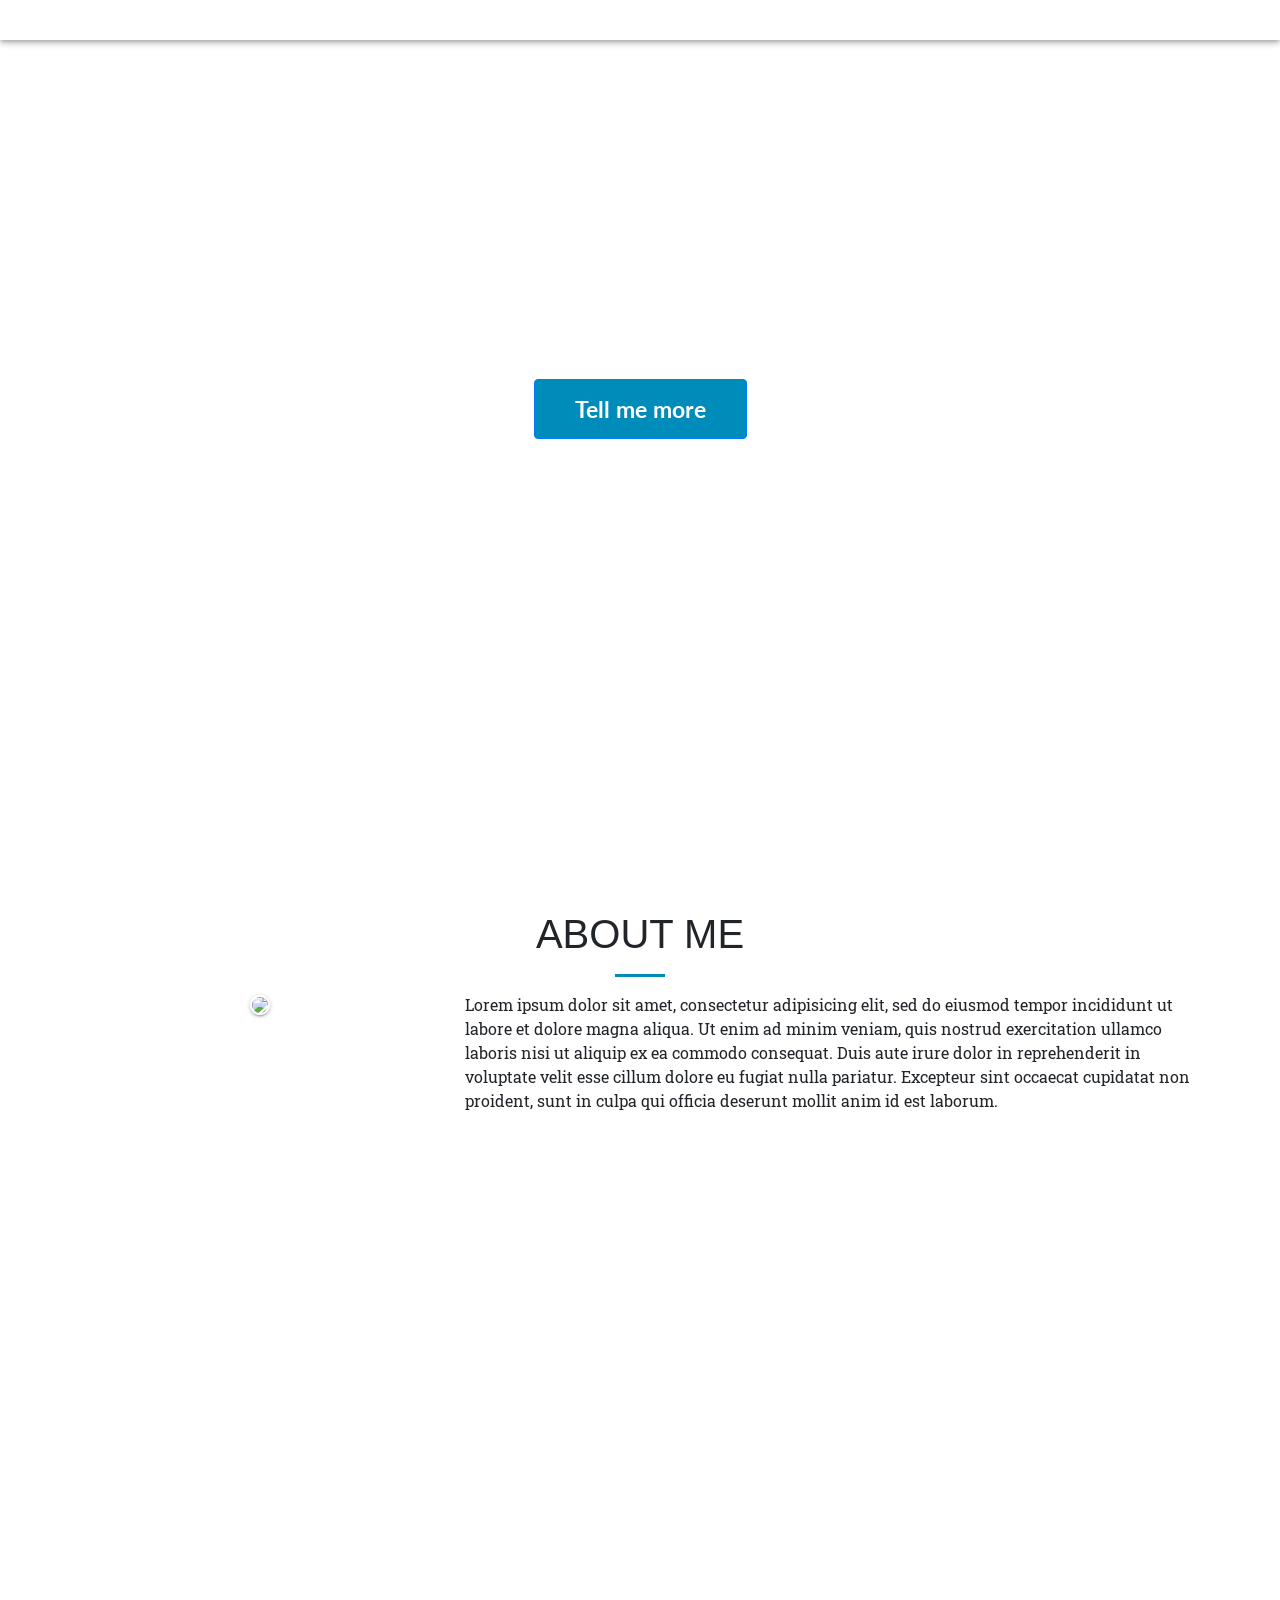
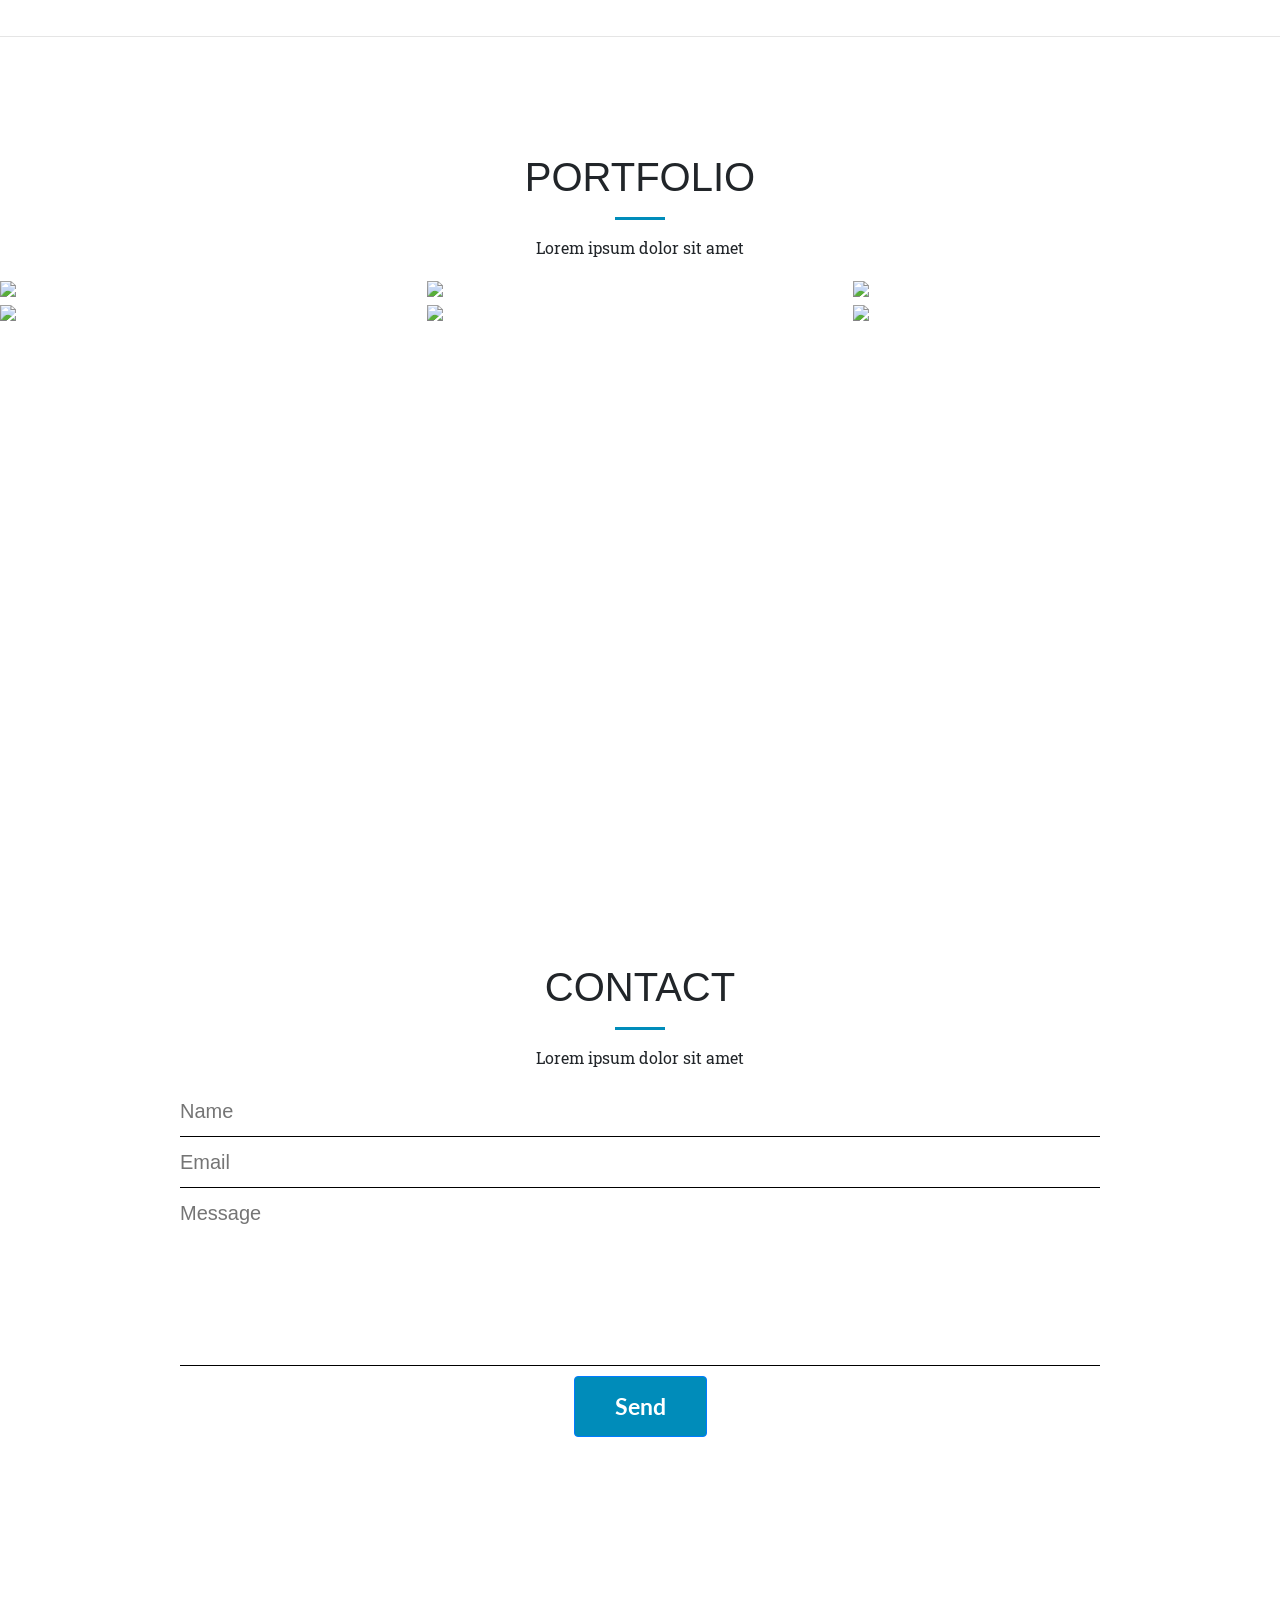
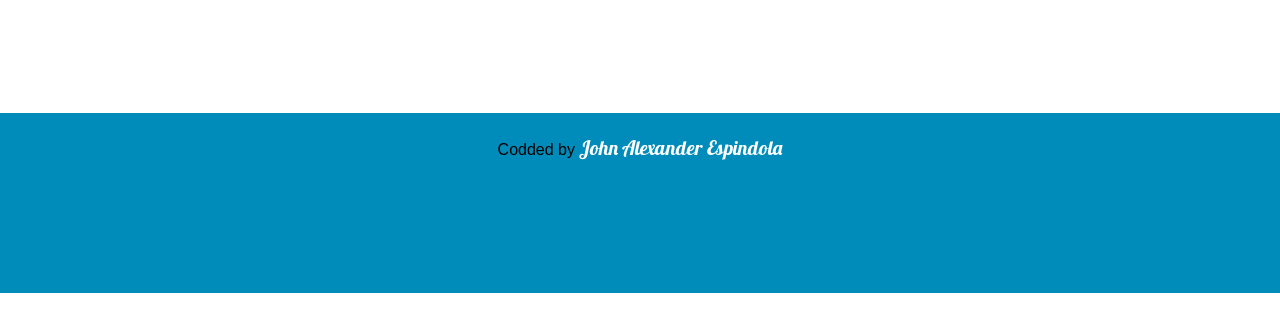
==== index.html @ fc429bea "second commit" ====
<!DOCTYPE html>
<html>
<head>
	<title>John Alexander Espindola</title>
	<link rel="stylesheet" href="https://maxcdn.bootstrapcdn.com/bootstrap/4.0.0/css/bootstrap.min.css" integrity="sha384-Gn5384xqQ1aoWXA+058RXPxPg6fy4IWvTNh0E263XmFcJlSAwiGgFAW/dAiS6JXm" crossorigin="anonymous">
	<link rel="stylesheet" type="text/css" href="custom.css">
	<link href="https://fonts.googleapis.com/css?family=Lato|Oswald|Roboto+Slab" rel="stylesheet">
	<link href="https://fonts.googleapis.com/css?family=Lato|Lobster|Oswald|Roboto+Slab" rel="stylesheet">



</head>
<body >
	<style>
		
	</style>
	<header class="sticky-top shrinky md-whiteframe-4dp" id="menu">
		<nav>
		  	<ul class="nav justify-content-end">
				<li class="nav-item">
					<a class="nav-link active" href="#">Home</a>
				</li>
				<li class="nav-item">
					<a class="nav-link" href="#">About</a>
				</li>
				<li class="nav-item">
					<a class="nav-link" href="#">Portfolio</a>
				</li>
				<li class="nav-item">
					<a class="nav-link" href="#">Contact</a>
				</li>
			</ul>
		</nav>
	</header>
	
	<section class="first_section parallax">
		<div class="container my-auto ">
			<div class="row text-center ">
				<div class="col-lg-11  mx-auto textFirstSection">
					<h1 class="h1-large headName">JOHN ALEXANDER ESPINDOLA</h1>	
					<div class="introHeading"><i>Welcome to my Site!</i></div>
				</div>

				<div class="col-lg-10 mx-auto my-auto"><a href="" class="btn btn-primary">Tell me more</a></div>
			</div>
		</div>
	</section>
	
	<section class="sections">
		<div class="container">
			<div class="row text-center">
				<div class="col-lg-12">
					<h2 class="sectionHeading">About Me</h2>
					<hr class="hrBlue">
				</div>
				<div class="col-lg-4">
					<div class="imageBioDiv mx-auto">
						<img class="img-bio md-whiteframe-2dp" src="https://lh3.googleusercontent.com/FZ4hIXgSlTxow8xuMnU92IpSumh9ge96FwLMwRxs8LBttyG3IEzqE-Pl10GMDyNeEw5Jq7ZXSBP1nQ=w1366-h662">
					</div>
				</div>
				<div class="col-lg-8 text-left my-auto">
					<p>Lorem ipsum dolor sit amet, consectetur adipisicing elit, sed do eiusmod
					tempor incididunt ut labore et dolore magna aliqua. Ut enim ad minim veniam,
					quis nostrud exercitation ullamco laboris nisi ut aliquip ex ea commodo
					consequat. Duis aute irure dolor in reprehenderit in voluptate velit esse
					cillum dolore eu fugiat nulla pariatur. Excepteur sint occaecat cupidatat non
					proident, sunt in culpa qui officia deserunt mollit anim id est laborum.</p>
					<ul class="socialIcons nopadding">
						<li class="displayInlineItem">
							<a href="">
								<span class="fa-stack fa-2x">
				                  <i class="fa fa-circle fa-stack-2x"></i>
				                  <i class="fa fa-linkedin fa-stack-1x fa-inverse"></i>
				                </span>
							</a>
						</li>
						<li class="displayInlineItem">
							<a href="">
								<span class="fa-stack fa-2x">
				                  <i class="fa fa-circle fa-stack-2x"></i>
				                  <i class="fa fa-facebook fa-stack-1x fa-inverse"></i>
				                </span>
							</a>
						</li>
						<li class="displayInlineItem">
							<a href="">
								<span class="fa-stack fa-2x">
				                  <i class="fa fa-circle fa-stack-2x"></i>
				                  <i class="fa fa-twitter fa-stack-1x fa-inverse"></i>
				                </span>
							</a>
						</li>
						<li class="displayInlineItem">
							<a href="">
								<span class="fa-stack fa-2x">
				                  <i class="fa fa-circle fa-stack-2x"></i>
				                  <i class="fa fa-github fa-stack-1x fa-inverse"></i>
				                </span>
							</a>
						</li>
					</ul>
				</div>
			</div>
		</div>	
	</section>
	<hr>

	<section class="sections">
		<div class="container-fluid">
			<div class="row text-center">
				<div class="col-lg-12">
					<h2 class="sectionHeading">Portfolio</h2>
					<hr class="hrBlue">
					<p>Lorem ipsum dolor sit amet</p>
				</div>
			</div>
			<div class="row">
				<div class="col-lg-4  nopadding">
					<a href="#" class="img-portfolio"><img class="img-fluid" src="http://www.dropsolucionesgraficas.com.ar/img/portfolio/fullsize/diseno_web_portfolio.png">
						<div class="overlay">
			                <div class="project">
								<div class="text-center  text-faded">
									<h2>Project 1</h2>
								</div>
								<div class="text-center project-name">
									<h2>Bio Simón Bolivar</h2>
								</div>
		                	</div>
		              	</div>
	          		</a>
					
				</div>
				<div class="col-lg-4  nopadding">
					<a href="#" class="img-portfolio"><img class="img-fluid" src="http://www.dropsolucionesgraficas.com.ar/img/portfolio/fullsize/community_manager_portfolio.png">
						<div class="overlay">
			                <div class="project">
								<div class="text-center  text-faded">
									<h2>Project 1</h2>
								</div>
								<div class="text-center project-name">
									<h2>Bio Simón Bolivar</h2>
								</div>
		                	</div>
		              	</div>
	              	</a>
				</div>
				<div class="col-lg-4  nopadding">
					<a href="#" class="img-portfolio"><img class="img-fluid" src="https://d1dh93s7n44ml6.cloudfront.net/blog/wp-content/uploads/2016/03/13032538/Build-a-Writing-Portfolio-650x350.jpg">
						<div class="overlay">
			                <div class="project">
								<div class="text-center  text-faded">
									<h2>Project 1</h2>
								</div>
								<div class="text-center project-name">
									<h2>Bio Simón Bolivar</h2>
								</div>
		                	</div>
		              	</div>
	              	</a>
				</div>
			
				<div class="col-lg-4  nopadding">
					<a href="#" class="img-portfolio"><img class="img-fluid" src="http://moonglare.net/upload/portfolio/16.png">
						<div class="overlay">
			                <div class="project">
								<div class="text-center  text-faded">
									<h2>Project 1</h2>
								</div>
								<div class="text-center project-name">
									<h2>Bio Simón Bolivar</h2>
								</div>
		                	</div>
		              	</div>
	              	</a>
				</div>
				<div class="col-lg-4  nopadding">
					<a href="#" class="img-portfolio"><img class="img-fluid" src="http://thingsidesign.com/img/portfolio/localife2.jpg">
						<div class="overlay">
			                <div class="project">
								<div class="text-center  text-faded">
									<h2>Project 1</h2>
								</div>
								<div class="text-center project-name">
									<h2>Bio Simón Bolivar</h2>
								</div>
		                	</div>
		              	</div>
	              	</a>
				</div>
				<div class="col-lg-4  nopadding">
					<a href="#" class="img-portfolio"><img class="img-fluid" src="http://lexingtoncalligraphy.com/web-development/img/portfolio/LexingtonCalligraphyPortfolio.jpg">
						<div class="overlay">
			                <div class="project">
								<div class="text-center  text-faded">
									<h2>Project 1</h2>
								</div>
								<div class="text-center project-name">
									<h2>Bio Simón Bolivar</h2>
								</div>
		                	</div>
		              	</div>
	              	</a>
				</div>
		</div>
	</section>

	<section class="sections">
		<div class="container">
			<div class="row text-center">
				<div class="col-lg-12">
					<h2 class="sectionHeading">Contact</h2>
					<hr class="hrBlue">
					<p>Lorem ipsum dolor sit amet</p>
				</div>
				<div class="col-lg-10 mx-auto my-auto">
					<form>
						<div class="formInput"><input class="inputField" type="text" name="name" placeholder="Name"></div>
						<div class="formInput"><input class="inputField" type="email" name="email" placeholder="Email"></div>
						<div class="formInput"><textarea class="inputField" placeholder="Message" rows="5"></textarea></div>
						<div class=""><button class="btn btn-primary">Send</button></div>
					</form>
				</div>
			</div>
		</div>
	</section>

	<footer>
		<div class="container">
			<div class="row text-center my-auto">
				<div class="col-lg-12 "><div class="my-auto">Codded by <span class="brand">John Alexander Espindola</span></div></div>
			</div>
		</div>
	</footer>


	<script type="text/javascript">
		var scrollval = document.documentElement.scrollTop;
		var topmenu = document.getElementById("menu");

		window.onload= myFunction;
		window.onscroll = function() {myFunction()};
		function myFunction() {
			
			if (window.pageYOffset > 60) {
				topmenu.classList.add("shrinky")
			} else {
				topmenu.classList.remove("shrinky");
			}
		}
	</script>

</body>
</html>
---- custom.css ----
body{
	margin-top: -40px;	
}
p{
	font-family: 'Roboto Slab', serif;
}
/*font-family: 'Oswald', sans-serif;
font-family: 'Roboto Slab', serif;
font-family: 'Lato', sans-serif;
font-family: 'Lobster', cursive;*/

h1 h2 h3 h4{
	font-family: 'Lato', sans-serif !important;
}

.formInput{
	border-bottom: 1px #000000 solid;
}

.inputField{
	font-size: 20px;
    position: relative;
    z-index: 1;
    padding: 10px 0px;
    resize: none;
    border: none;
    border-radius: 0;
    background: 0 0;
    box-shadow: none!important;
    width: 100%

}

.socialIcons{
	list-style:none;
}
.displayInlineItem{
	display: inline-block;
}
.socialIcons a{
	color: #495057;
}
.socialIcons a:hover{
	color: #008cba;
}

.hrBlue{
	max-width: 50px;
    border-width: 3px;
    border-color: #008cba;
}

.h1-large{
	font-size: 4rem;
}

.nav-link {
	font-family: 'Lato', sans-serif;
	color:#ffffff;
	text-transform: uppercase;
}

.shrinky{
	background: #000000;
}

.btn-primary{
	font-family: 'Lato', sans-serif;
	background: #008cba;
	padding: 12px 40px;
	font-weight: 700;
	font-size: 23px;
	margin-top: 10px;
}

/*-------------------------HOME-------------------------*/

.first_section{
	background-image: url("https://d2zoaspr4i0ok9.cloudfront.net/uploads/media/93/wide-computer-3.png?v=63647113384");
	color:#ffffff;
}

.textFirstSection{
	padding-top:200px;
	padding-bottom: 20px;
}

.introHeading{
	font-family: 'Roboto Slab', serif;
	font-size: 40px;
}

.headName{
    border: 1px #ffffff solid;
    padding: 1px 1px;
}

#number{
	color:#d800ff;
	font-weight: bold;
	font-size: 20px;
}

.parallax {
    /* The image used */

    /* Full height */
    height: 90vh; 

    /* Create the parallax scrolling effect */
    background-attachment: fixed;
    background-position: center;
    background-repeat: no-repeat;
    background-size: cover;
    display: block;
}
/*----------------about---------------------*/
.sections{
	padding-top: 100px;
	min-height: 90vh;
}

.sectionHeading{
	font-size: 40px;
    text-transform: uppercase
}

.imageBioDiv{
    position: relative;
    display: block;
    max-width: 250px;
}
.img-bio{
	position: relative;
    top: 50%;
    width: 100%;
    margin: auto auto 2px;
    border-radius: 50%;
    border: 2px solid #ffffff;
}

/*--------------PORFOLIO----------------*/

.img-portfolio{
    position: relative;
    display: block;
    max-width: 650px;
    margin: 0 auto;
}

.nopadding {
   padding: 0 !important;
   margin: 0 !important;
}

.overlay {
  position: absolute;
  top: 0;
  bottom: 0;
  left: 0;
  right: 0;
  height: 100%;
  width: 100%;
  opacity: 0;
  transition: .2s ease;
  background: rgba(0,140,186,.7);
}

.project{
	position: absolute;
    top: 50%;
    width: 100%;
    transform: translateY(-50%);
    color: #ffffff;
	font-weight: 600;
}

.overlay:hover  {
  opacity: 1;
}

.mx-auto{
	margin-left: auto!important;
	margin-right: auto!important;
}

.my-auto{
	margin-top: auto!important;
	margin-bottom: auto!important;
}

footer{
	min-height: 20vh;
	background: #008cba;
	color: #000000;
	padding-top: 20px;
	margin-top: 40px;
}

.brand{
	font-size: 20px;
	color: #ffffff;
	font-family: 'Lobster', cursive;

}

.md-whiteframe-1dp {
    box-shadow:  0px 1px 3px 0px rgba(0, 0, 0, 0.2),
    0px 1px 1px 0px rgba(0, 0, 0, 0.14),
    0px 2px 1px -1px rgba(0, 0, 0, 0.12); }
.md-whiteframe-2dp {
    box-shadow:  0px 1px 5px 0px rgba(0, 0, 0, 0.2),
    0px 2px 2px 0px rgba(0, 0, 0, 0.14),
    0px 3px 1px -2px rgba(0, 0, 0, 0.12); }
.md-whiteframe-3dp {
    box-shadow:0px 1px 8px 0px rgba(0, 0, 0, 0.2),
    0px 3px 4px 0px rgba(0, 0, 0, 0.14),
    0px 3px 3px -2px rgba(0, 0, 0, 0.12); }
.md-whiteframe-4dp {
    box-shadow: 0px 2px 4px -1px rgba(0, 0, 0, 0.2),
    0px 4px 5px 0px rgba(0, 0, 0, 0.14),
    0px 1px 10px 0px rgba(0, 0, 0, 0.12); }
.md-whiteframe-5dp {
    box-shadow: 0px 3px 5px -1px rgba(0, 0, 0, 0.2),
    0px 5px 8px 0px rgba(0, 0, 0, 0.14),
    0px 1px 14px 0px rgba(0, 0, 0, 0.12); }
.md-whiteframe-6dp {
    box-shadow: 0px 3px 5px -1px rgba(0, 0, 0, 0.2),
    0px 6px 10px 0px rgba(0, 0, 0, 0.14),
    0px 1px 18px 0px rgba(0, 0, 0, 0.12); }
.md-whiteframe-7dp {
    box-shadow: 0px 4px 5px -2px rgba(0, 0, 0, 0.2),
    0px 7px 10px 1px rgba(0, 0, 0, 0.14),
    0px 2px 16px 1px rgba(0, 0, 0, 0.12); }
.md-whiteframe-8dp {
    box-shadow: 0px 5px 5px -3px rgba(0, 0, 0, 0.2),
    0px 8px 10px 1px rgba(0, 0, 0, 0.14),
    0px 3px 14px 2px rgba(0, 0, 0, 0.12); }
.md-whiteframe-9dp {
    box-shadow: 0px 5px 6px -3px rgba(0, 0, 0, 0.2),
    0px 9px 12px 1px rgba(0, 0, 0, 0.14),
    0px 3px 16px 2px rgba(0, 0, 0, 0.12); }
.md-whiteframe-10dp {
    box-shadow: 0px 6px 6px -3px rgba(0, 0, 0, 0.2),
    0px 10px 14px 1px rgba(0, 0, 0, 0.14),
    0px 4px 18px 3px rgba(0, 0, 0, 0.12); }
.md-whiteframe-11dp {
    box-shadow: 0px 6px 7px -4px rgba(0, 0, 0, 0.2),
    0px 11px 15px 1px rgba(0, 0, 0, 0.14),
    0px 4px 20px 3px rgba(0, 0, 0, 0.12); }
.md-whiteframe-12dp {
    box-shadow: 0px 7px 8px -4px rgba(0, 0, 0, 0.2),
    0px 12px 17px 2px rgba(0, 0, 0, 0.14),
    0px 5px 22px 4px rgba(0, 0, 0, 0.12); }
.md-whiteframe-13dp {
    box-shadow: 0px 7px 8px -4px rgba(0, 0, 0, 0.2),
    0px 13px 19px 2px rgba(0, 0, 0, 0.14),
    0px 5px 24px 4px rgba(0, 0, 0, 0.12); }
.md-whiteframe-14dp {
    box-shadow: 0px 7px 9px -4px rgba(0, 0, 0, 0.2),
    0px 14px 21px 2px rgba(0, 0, 0, 0.14),
    0px 5px 26px 4px rgba(0, 0, 0, 0.12); }
.md-whiteframe-15dp {
    box-shadow: 0px 8px 9px -5px rgba(0, 0, 0, 0.2),
    0px 15px 22px 2px rgba(0, 0, 0, 0.14),
    0px 6px 28px 5px rgba(0, 0, 0, 0.12); }
.md-whiteframe-16dp {
    box-shadow: 0px 8px 10px -5px rgba(0, 0, 0, 0.2),
    0px 16px 24px 2px rgba(0, 0, 0, 0.14),
    0px 6px 30px 5px rgba(0, 0, 0, 0.12); }
.md-whiteframe-17dp {
    box-shadow: 0px 8px 11px -5px rgba(0, 0, 0, 0.2),
    0px 17px 26px 2px rgba(0, 0, 0, 0.14),
    0px 6px 32px 5px rgba(0, 0, 0, 0.12); }
.md-whiteframe-18dp {
    box-shadow: 0px 9px 11px -5px rgba(0, 0, 0, 0.2),
    0px 18px 28px 2px rgba(0, 0, 0, 0.14),
    0px 7px 34px 6px rgba(0, 0, 0, 0.12); }
.md-whiteframe-19dp {
    box-shadow: 0px 9px 12px -6px rgba(0, 0, 0, 0.2),
    0px 19px 29px 2px rgba(0, 0, 0, 0.14),
    0px 7px 36px 6px rgba(0, 0, 0, 0.12); }
.md-whiteframe-20dp {
    box-shadow: 0px 10px 13px -6px rgba(0, 0, 0, 0.2),
    0px 20px 31px 3px rgba(0, 0, 0, 0.14),
    0px 8px 38px 7px rgba(0, 0, 0, 0.12); }
.md-whiteframe-21dp {
    box-shadow: 0px 10px 13px -6px rgba(0, 0, 0, 0.2),
    0px 21px 33px 3px rgba(0, 0, 0, 0.14),
    0px 8px 40px 7px rgba(0, 0, 0, 0.12); }
.md-whiteframe-22dp {
    box-shadow: 0px 10px 14px -6px rgba(0, 0, 0, 0.2),
    0px 22px 35px 3px rgba(0, 0, 0, 0.14),
    0px 8px 42px 7px rgba(0, 0, 0, 0.12); }
.md-whiteframe-23dp {
    box-shadow: 0px 11px 14px -7px rgba(0, 0, 0, 0.2),
    0px 23px 36px 3px rgba(0, 0, 0, 0.14),
    0px 9px 44px 8px rgba(0, 0, 0, 0.12); }
.md-whiteframe-24dp {
    box-shadow: 0px 11px 15px -7px rgba(0, 0, 0, 0.2),
    0px 24px 38px 3px rgba(0, 0, 0, 0.14),
    0px 9px 46px 8px rgba(0, 0, 0, 0.12); }
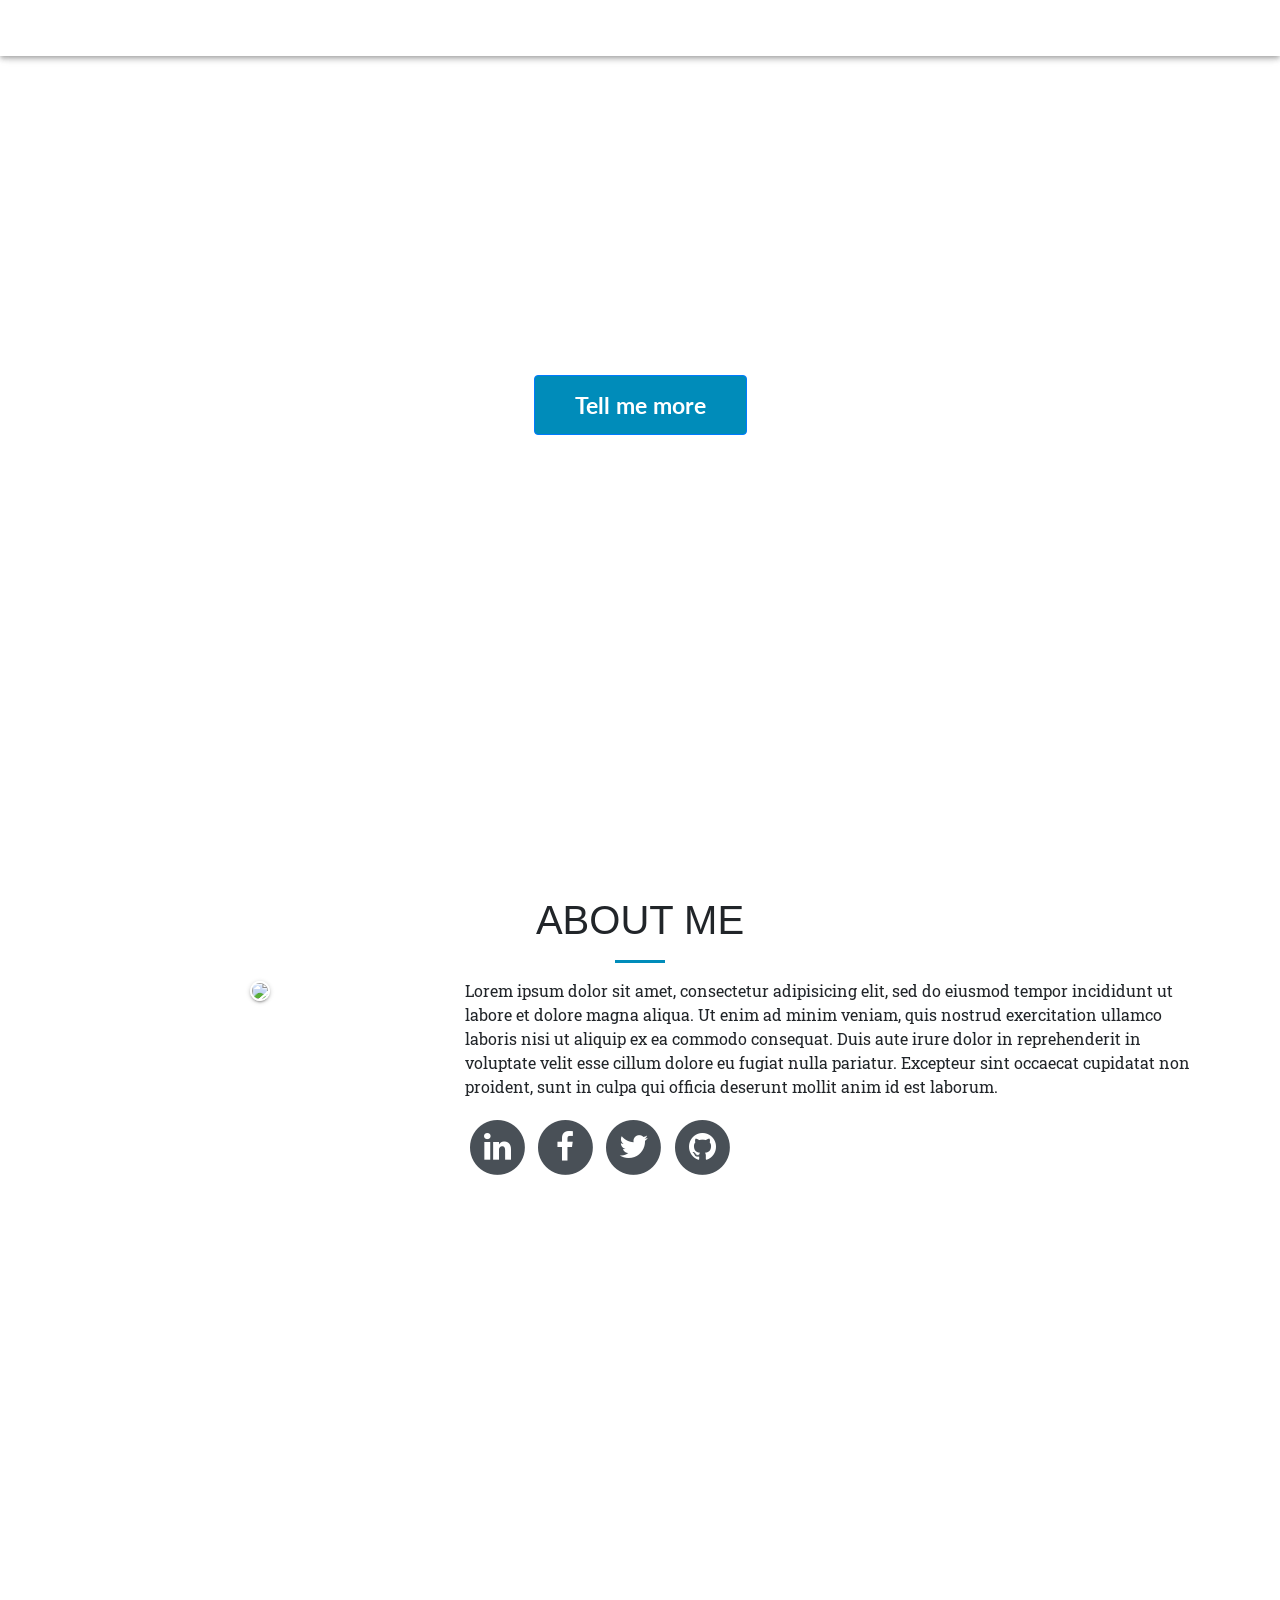
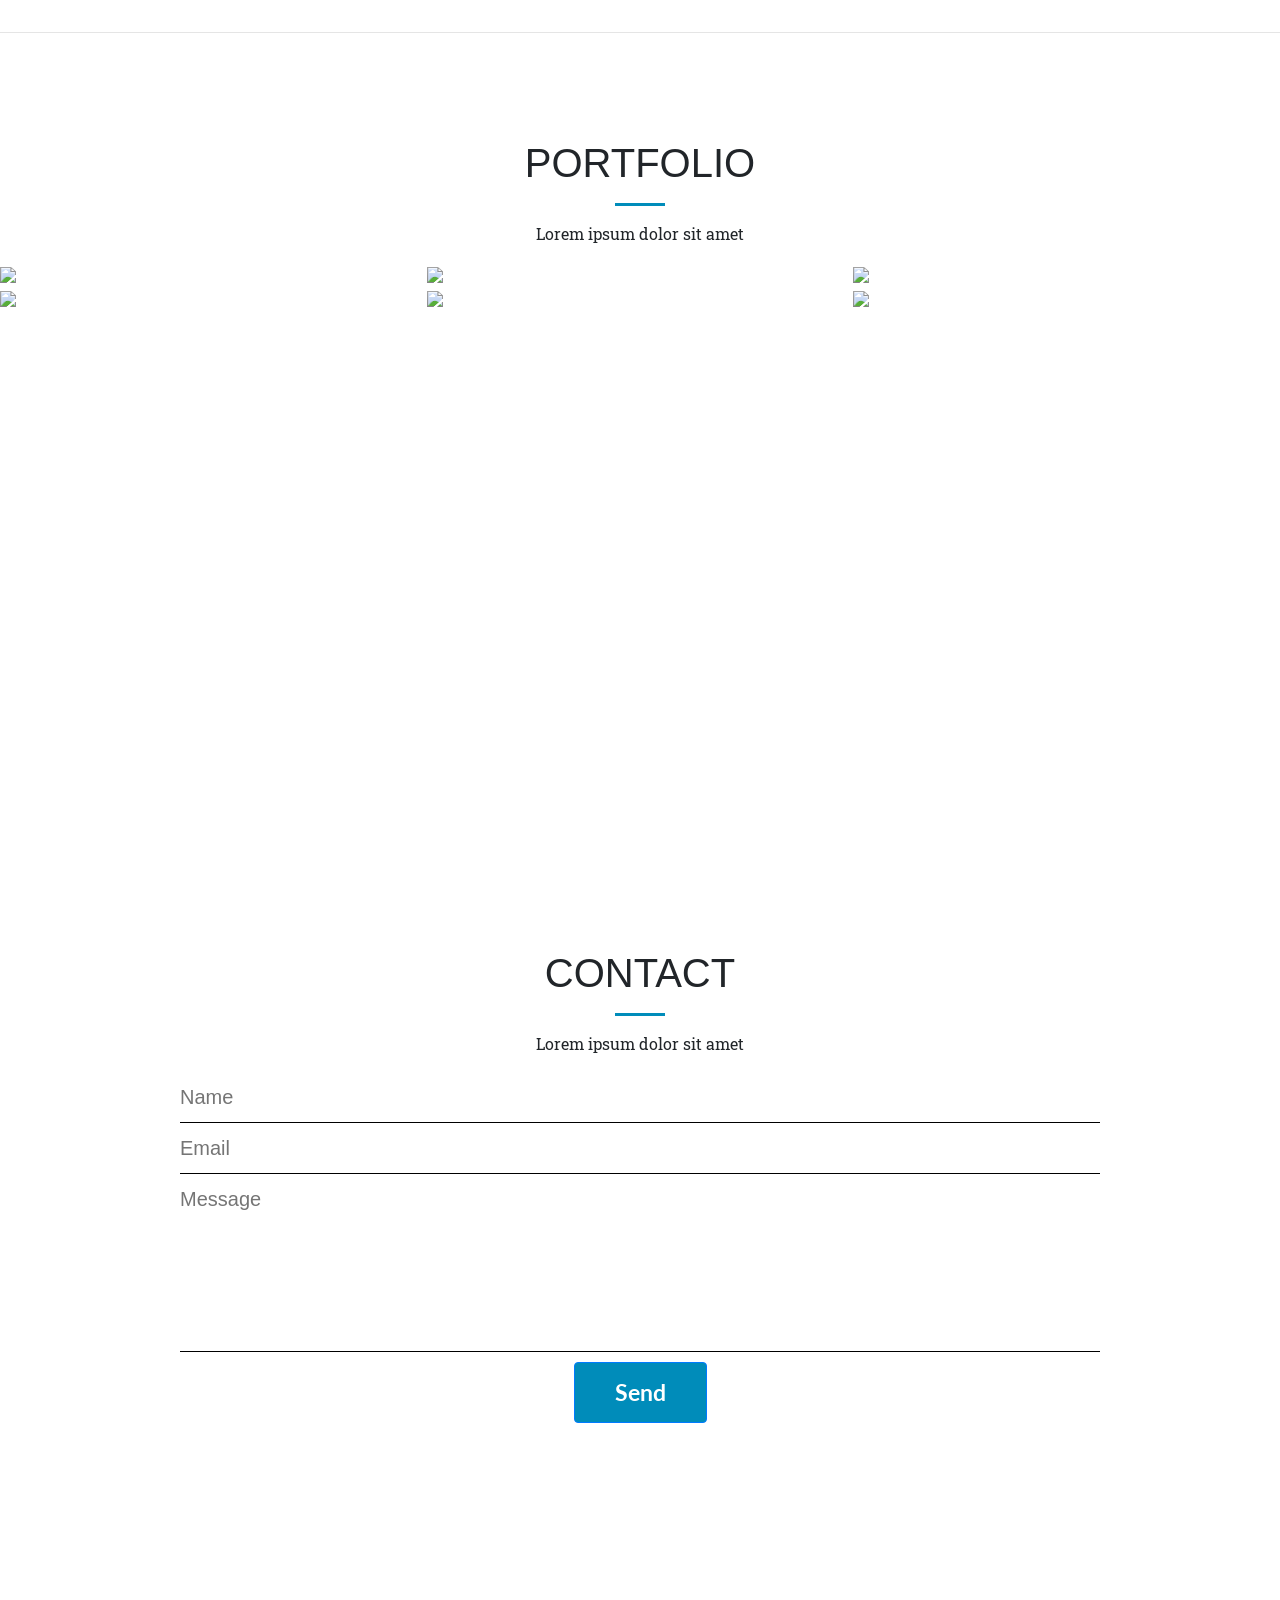
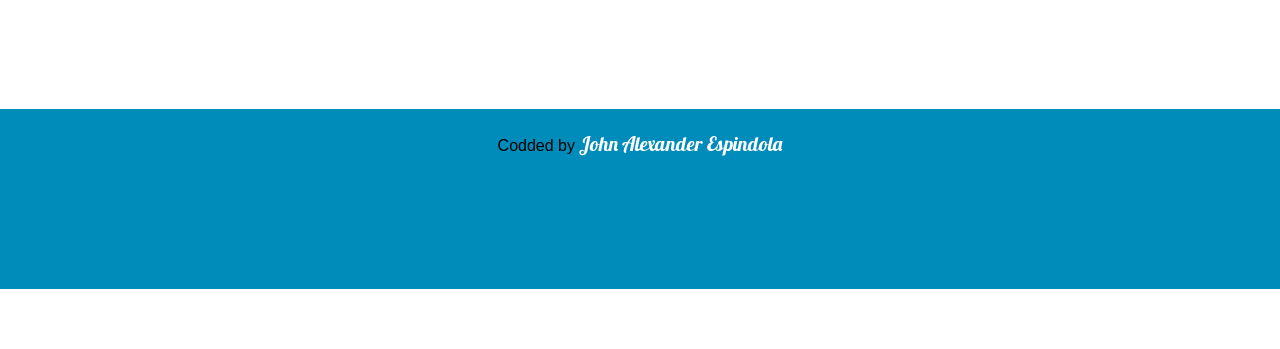
==== commit 133b541c: "links" ====
--- a/index.html
+++ b/index.html
@@ -1,253 +1,257 @@
-<!DOCTYPE html>
-<html>
-<head>
-	<title>John Alexander Espindola</title>
-	<link rel="stylesheet" href="https://maxcdn.bootstrapcdn.com/bootstrap/4.0.0/css/bootstrap.min.css" integrity="sha384-Gn5384xqQ1aoWXA+058RXPxPg6fy4IWvTNh0E263XmFcJlSAwiGgFAW/dAiS6JXm" crossorigin="anonymous">
-	<link rel="stylesheet" type="text/css" href="custom.css">
-	<link href="https://fonts.googleapis.com/css?family=Lato|Oswald|Roboto+Slab" rel="stylesheet">
-	<link href="https://fonts.googleapis.com/css?family=Lato|Lobster|Oswald|Roboto+Slab" rel="stylesheet">
-
-
-
-</head>
-<body >
-	<style>
-		
-	</style>
-	<header class="sticky-top shrinky md-whiteframe-4dp" id="menu">
-		<nav>
-		  	<ul class="nav justify-content-end">
-				<li class="nav-item">
-					<a class="nav-link active" href="#">Home</a>
-				</li>
-				<li class="nav-item">
-					<a class="nav-link" href="#">About</a>
-				</li>
-				<li class="nav-item">
-					<a class="nav-link" href="#">Portfolio</a>
-				</li>
-				<li class="nav-item">
-					<a class="nav-link" href="#">Contact</a>
-				</li>
-			</ul>
-		</nav>
-	</header>
-	
-	<section class="first_section parallax">
-		<div class="container my-auto ">
-			<div class="row text-center ">
-				<div class="col-lg-11  mx-auto textFirstSection">
-					<h1 class="h1-large headName">JOHN ALEXANDER ESPINDOLA</h1>	
-					<div class="introHeading"><i>Welcome to my Site!</i></div>
-				</div>
-
-				<div class="col-lg-10 mx-auto my-auto"><a href="" class="btn btn-primary">Tell me more</a></div>
-			</div>
-		</div>
-	</section>
-	
-	<section class="sections">
-		<div class="container">
-			<div class="row text-center">
-				<div class="col-lg-12">
-					<h2 class="sectionHeading">About Me</h2>
-					<hr class="hrBlue">
-				</div>
-				<div class="col-lg-4">
-					<div class="imageBioDiv mx-auto">
-						<img class="img-bio md-whiteframe-2dp" src="https://lh3.googleusercontent.com/FZ4hIXgSlTxow8xuMnU92IpSumh9ge96FwLMwRxs8LBttyG3IEzqE-Pl10GMDyNeEw5Jq7ZXSBP1nQ=w1366-h662">
-					</div>
-				</div>
-				<div class="col-lg-8 text-left my-auto">
-					<p>Lorem ipsum dolor sit amet, consectetur adipisicing elit, sed do eiusmod
-					tempor incididunt ut labore et dolore magna aliqua. Ut enim ad minim veniam,
-					quis nostrud exercitation ullamco laboris nisi ut aliquip ex ea commodo
-					consequat. Duis aute irure dolor in reprehenderit in voluptate velit esse
-					cillum dolore eu fugiat nulla pariatur. Excepteur sint occaecat cupidatat non
-					proident, sunt in culpa qui officia deserunt mollit anim id est laborum.</p>
-					<ul class="socialIcons nopadding">
-						<li class="displayInlineItem">
-							<a href="">
-								<span class="fa-stack fa-2x">
-				                  <i class="fa fa-circle fa-stack-2x"></i>
-				                  <i class="fa fa-linkedin fa-stack-1x fa-inverse"></i>
-				                </span>
-							</a>
-						</li>
-						<li class="displayInlineItem">
-							<a href="">
-								<span class="fa-stack fa-2x">
-				                  <i class="fa fa-circle fa-stack-2x"></i>
-				                  <i class="fa fa-facebook fa-stack-1x fa-inverse"></i>
-				                </span>
-							</a>
-						</li>
-						<li class="displayInlineItem">
-							<a href="">
-								<span class="fa-stack fa-2x">
-				                  <i class="fa fa-circle fa-stack-2x"></i>
-				                  <i class="fa fa-twitter fa-stack-1x fa-inverse"></i>
-				                </span>
-							</a>
-						</li>
-						<li class="displayInlineItem">
-							<a href="">
-								<span class="fa-stack fa-2x">
-				                  <i class="fa fa-circle fa-stack-2x"></i>
-				                  <i class="fa fa-github fa-stack-1x fa-inverse"></i>
-				                </span>
-							</a>
-						</li>
-					</ul>
-				</div>
-			</div>
-		</div>	
-	</section>
-	<hr>
-
-	<section class="sections">
-		<div class="container-fluid">
-			<div class="row text-center">
-				<div class="col-lg-12">
-					<h2 class="sectionHeading">Portfolio</h2>
-					<hr class="hrBlue">
-					<p>Lorem ipsum dolor sit amet</p>
-				</div>
-			</div>
-			<div class="row">
-				<div class="col-lg-4  nopadding">
-					<a href="#" class="img-portfolio"><img class="img-fluid" src="http://www.dropsolucionesgraficas.com.ar/img/portfolio/fullsize/diseno_web_portfolio.png">
-						<div class="overlay">
-			                <div class="project">
-								<div class="text-center  text-faded">
-									<h2>Project 1</h2>
-								</div>
-								<div class="text-center project-name">
-									<h2>Bio Simón Bolivar</h2>
-								</div>
-		                	</div>
-		              	</div>
-	          		</a>
-					
-				</div>
-				<div class="col-lg-4  nopadding">
-					<a href="#" class="img-portfolio"><img class="img-fluid" src="http://www.dropsolucionesgraficas.com.ar/img/portfolio/fullsize/community_manager_portfolio.png">
-						<div class="overlay">
-			                <div class="project">
-								<div class="text-center  text-faded">
-									<h2>Project 1</h2>
-								</div>
-								<div class="text-center project-name">
-									<h2>Bio Simón Bolivar</h2>
-								</div>
-		                	</div>
-		              	</div>
-	              	</a>
-				</div>
-				<div class="col-lg-4  nopadding">
-					<a href="#" class="img-portfolio"><img class="img-fluid" src="https://d1dh93s7n44ml6.cloudfront.net/blog/wp-content/uploads/2016/03/13032538/Build-a-Writing-Portfolio-650x350.jpg">
-						<div class="overlay">
-			                <div class="project">
-								<div class="text-center  text-faded">
-									<h2>Project 1</h2>
-								</div>
-								<div class="text-center project-name">
-									<h2>Bio Simón Bolivar</h2>
-								</div>
-		                	</div>
-		              	</div>
-	              	</a>
-				</div>
-			
-				<div class="col-lg-4  nopadding">
-					<a href="#" class="img-portfolio"><img class="img-fluid" src="http://moonglare.net/upload/portfolio/16.png">
-						<div class="overlay">
-			                <div class="project">
-								<div class="text-center  text-faded">
-									<h2>Project 1</h2>
-								</div>
-								<div class="text-center project-name">
-									<h2>Bio Simón Bolivar</h2>
-								</div>
-		                	</div>
-		              	</div>
-	              	</a>
-				</div>
-				<div class="col-lg-4  nopadding">
-					<a href="#" class="img-portfolio"><img class="img-fluid" src="http://thingsidesign.com/img/portfolio/localife2.jpg">
-						<div class="overlay">
-			                <div class="project">
-								<div class="text-center  text-faded">
-									<h2>Project 1</h2>
-								</div>
-								<div class="text-center project-name">
-									<h2>Bio Simón Bolivar</h2>
-								</div>
-		                	</div>
-		              	</div>
-	              	</a>
-				</div>
-				<div class="col-lg-4  nopadding">
-					<a href="#" class="img-portfolio"><img class="img-fluid" src="http://lexingtoncalligraphy.com/web-development/img/portfolio/LexingtonCalligraphyPortfolio.jpg">
-						<div class="overlay">
-			                <div class="project">
-								<div class="text-center  text-faded">
-									<h2>Project 1</h2>
-								</div>
-								<div class="text-center project-name">
-									<h2>Bio Simón Bolivar</h2>
-								</div>
-		                	</div>
-		              	</div>
-	              	</a>
-				</div>
-		</div>
-	</section>
-
-	<section class="sections">
-		<div class="container">
-			<div class="row text-center">
-				<div class="col-lg-12">
-					<h2 class="sectionHeading">Contact</h2>
-					<hr class="hrBlue">
-					<p>Lorem ipsum dolor sit amet</p>
-				</div>
-				<div class="col-lg-10 mx-auto my-auto">
-					<form>
-						<div class="formInput"><input class="inputField" type="text" name="name" placeholder="Name"></div>
-						<div class="formInput"><input class="inputField" type="email" name="email" placeholder="Email"></div>
-						<div class="formInput"><textarea class="inputField" placeholder="Message" rows="5"></textarea></div>
-						<div class=""><button class="btn btn-primary">Send</button></div>
-					</form>
-				</div>
-			</div>
-		</div>
-	</section>
-
-	<footer>
-		<div class="container">
-			<div class="row text-center my-auto">
-				<div class="col-lg-12 "><div class="my-auto">Codded by <span class="brand">John Alexander Espindola</span></div></div>
-			</div>
-		</div>
-	</footer>
-
-
-	<script type="text/javascript">
-		var scrollval = document.documentElement.scrollTop;
-		var topmenu = document.getElementById("menu");
-
-		window.onload= myFunction;
-		window.onscroll = function() {myFunction()};
-		function myFunction() {
-			
-			if (window.pageYOffset > 60) {
-				topmenu.classList.add("shrinky")
-			} else {
-				topmenu.classList.remove("shrinky");
-			}
-		}
-	</script>
-
-</body>
+<!DOCTYPE html>
+<html>
+<head>
+	<title>John Alexander Espindola</title>
+	<link rel="stylesheet" href="https://maxcdn.bootstrapcdn.com/bootstrap/4.0.0/css/bootstrap.min.css" integrity="sha384-Gn5384xqQ1aoWXA+058RXPxPg6fy4IWvTNh0E263XmFcJlSAwiGgFAW/dAiS6JXm" crossorigin="anonymous">
+	<link rel="stylesheet" type="text/css" href="custom.css">
+	<link href="https://fonts.googleapis.com/css?family=Lato|Lobster|Oswald|Roboto+Slab" rel="stylesheet">
+	<link rel="stylesheet" href="https://maxcdn.bootstrapcdn.com/font-awesome/4.5.0/css/font-awesome.min.css">
+
+
+
+</head>
+<body data-spy="scroll" data-target="navbar-header" data-offset="0">
+
+	<header class="sticky-top shrinky md-whiteframe-4dp" id="menu">
+		<nav class="navbar navbar-expand-lg" id="navbar-header">
+			<div class="container">
+				<a class="navbar-brand" href="#"><span class="brand">John Espindola</span></a>
+		  	  		<div class="collapse navbar-collapse">
+					  	<ul class="navbar-nav ml-auto">
+							<li class="nav-item">
+								<a class="nav-link active" href="#home">Home</a>
+							</li>
+							<li class="nav-item">
+								<a class="nav-link" href="#about">About</a>
+							</li>
+							<li class="nav-item">
+								<a class="nav-link" href="#portfolio">Portfolio</a>
+							</li>
+							<li class="nav-item">
+								<a class="nav-link" href="#contact">Contact</a>
+							</li>
+						</ul>
+					</div>
+			</div>
+		</nav>
+	</header>
+	
+	<section class="first_section parallax" id="home">
+		<div class="container my-auto ">
+			<div class="row text-center ">
+				<div class="col-lg-11  mx-auto textFirstSection">
+					<h1 class="h1-large headName">JOHN ALEXANDER ESPINDOLA</h1>	
+					<div class="introHeading"><i>Welcome to my Site!</i></div>
+				</div>
+
+				<div class="col-lg-10 mx-auto my-auto"><a href="#about" class="btn btn-primary">Tell me more</a></div>
+			</div>
+		</div>
+	</section>
+	
+	<section class="sections" id="about">
+		<div class="container">
+			<div class="row text-center">
+				<div class="col-lg-12">
+					<h2 class="sectionHeading">About Me</h2>
+					<hr class="hrBlue">
+				</div>
+				<div class="col-lg-4">
+					<div class="imageBioDiv mx-auto">
+						<img class="img-bio md-whiteframe-2dp" src="https://c1.staticflickr.com/5/4605/26674800278_fcaa477f7b_z.jpg">
+					</div>
+				</div>
+				<div class="col-lg-8 text-left my-auto">
+					<p>Lorem ipsum dolor sit amet, consectetur adipisicing elit, sed do eiusmod
+					tempor incididunt ut labore et dolore magna aliqua. Ut enim ad minim veniam,
+					quis nostrud exercitation ullamco laboris nisi ut aliquip ex ea commodo
+					consequat. Duis aute irure dolor in reprehenderit in voluptate velit esse
+					cillum dolore eu fugiat nulla pariatur. Excepteur sint occaecat cupidatat non
+					proident, sunt in culpa qui officia deserunt mollit anim id est laborum.</p>
+					<ul class="socialIcons nopadding">
+						<li class="displayInlineItem">
+							<a href="https://www.linkedin.com/in/johnespindola/" target="_blank">
+								<span class="fa-stack fa-2x">
+				                  <i class="fa fa-circle fa-stack-2x"></i>
+				                  <i class="fa fa-linkedin fa-stack-1x fa-inverse"></i>
+				                </span>
+							</a>
+						</li>
+						<li class="displayInlineItem">
+							<a href="https://www.facebook.com/jaespindola" target="_blank">
+								<span class="fa-stack fa-2x">
+				                  <i class="fa fa-circle fa-stack-2x"></i>
+				                  <i class="fa fa-facebook fa-stack-1x fa-inverse"></i>
+				                </span>
+							</a>
+						</li>
+						<li class="displayInlineItem">
+							<a href="https://twitter.com/Jaw7388" target="_blank">
+								<span class="fa-stack fa-2x">
+				                  <i class="fa fa-circle fa-stack-2x"></i>
+				                  <i class="fa fa-twitter fa-stack-1x fa-inverse"></i>
+				                </span>
+							</a>
+						</li>
+						<li class="displayInlineItem">
+							<a href="https://github.com/jaw7388" target="_blank">
+								<span class="fa-stack fa-2x">
+				                  <i class="fa fa-circle fa-stack-2x"></i>
+				                  <i class="fa fa-github fa-stack-1x fa-inverse"></i>
+				                </span>
+							</a>
+						</li>
+					</ul>
+				</div>
+			</div>
+		</div>	
+	</section>
+	
+	<hr>
+
+	<section class="sections" id="portfolio">
+		<div class="container-fluid">
+			<div class="row text-center">
+				<div class="col-lg-12">
+					<h2 class="sectionHeading">Portfolio</h2>
+					<hr class="hrBlue">
+					<p>Lorem ipsum dolor sit amet</p>
+				</div>
+			</div>
+			<div class="row">
+				<div class="col-lg-4  nopadding">
+					<a href="#" class="img-portfolio"><img class="img-fluid" src="http://www.dropsolucionesgraficas.com.ar/img/portfolio/fullsize/diseno_web_portfolio.png">
+						<div class="overlay">
+			                <div class="project">
+								<div class="text-center  text-faded">
+									<h2>Project 1</h2>
+								</div>
+								<div class="text-center project-name">
+									<h2>Bio Simón Bolivar</h2>
+								</div>
+		                	</div>
+		              	</div>
+	          		</a>
+					
+				</div>
+				<div class="col-lg-4  nopadding">
+					<a href="#" class="img-portfolio"><img class="img-fluid" src="http://www.dropsolucionesgraficas.com.ar/img/portfolio/fullsize/community_manager_portfolio.png">
+						<div class="overlay">
+			                <div class="project">
+								<div class="text-center  text-faded">
+									<h2>Project 1</h2>
+								</div>
+								<div class="text-center project-name">
+									<h2>Bio Simón Bolivar</h2>
+								</div>
+		                	</div>
+		              	</div>
+	              	</a>
+				</div>
+				<div class="col-lg-4  nopadding">
+					<a href="#" class="img-portfolio"><img class="img-fluid" src="https://d1dh93s7n44ml6.cloudfront.net/blog/wp-content/uploads/2016/03/13032538/Build-a-Writing-Portfolio-650x350.jpg">
+						<div class="overlay">
+			                <div class="project">
+								<div class="text-center  text-faded">
+									<h2>Project 1</h2>
+								</div>
+								<div class="text-center project-name">
+									<h2>Bio Simón Bolivar</h2>
+								</div>
+		                	</div>
+		              	</div>
+	              	</a>
+				</div>
+			
+				<div class="col-lg-4  nopadding">
+					<a href="#" class="img-portfolio"><img class="img-fluid" src="http://moonglare.net/upload/portfolio/16.png">
+						<div class="overlay">
+			                <div class="project">
+								<div class="text-center  text-faded">
+									<h2>Project 1</h2>
+								</div>
+								<div class="text-center project-name">
+									<h2>Bio Simón Bolivar</h2>
+								</div>
+		                	</div>
+		              	</div>
+	              	</a>
+				</div>
+				<div class="col-lg-4  nopadding">
+					<a href="#" class="img-portfolio"><img class="img-fluid" src="http://thingsidesign.com/img/portfolio/localife2.jpg">
+						<div class="overlay">
+			                <div class="project">
+								<div class="text-center  text-faded">
+									<h2>Project 1</h2>
+								</div>
+								<div class="text-center project-name">
+									<h2>Bio Simón Bolivar</h2>
+								</div>
+		                	</div>
+		              	</div>
+	              	</a>
+				</div>
+				<div class="col-lg-4  nopadding">
+					<a href="#" class="img-portfolio"><img class="img-fluid" src="http://lexingtoncalligraphy.com/web-development/img/portfolio/LexingtonCalligraphyPortfolio.jpg">
+						<div class="overlay">
+			                <div class="project">
+								<div class="text-center  text-faded">
+									<h2>Project 1</h2>
+								</div>
+								<div class="text-center project-name">
+									<h2>Bio Simón Bolivar</h2>
+								</div>
+		                	</div>
+		              	</div>
+	              	</a>
+				</div>
+		</div>
+	</section>
+
+	<section class="sections" id="contact">
+		<div class="container">
+			<div class="row text-center">
+				<div class="col-lg-12">
+					<h2 class="sectionHeading">Contact</h2>
+					<hr class="hrBlue">
+					<p>Lorem ipsum dolor sit amet</p>
+				</div>
+				<div class="col-lg-10 mx-auto my-auto">
+					<form>
+						<div class="formInput"><input class="inputField" type="text" name="name" placeholder="Name"></div>
+						<div class="formInput"><input class="inputField" type="email" name="email" placeholder="Email"></div>
+						<div class="formInput"><textarea class="inputField" placeholder="Message" rows="5"></textarea></div>
+						<div class=""><button class="btn btn-primary">Send</button></div>
+					</form>
+				</div>
+			</div>
+		</div>
+	</section>
+
+	<footer>
+		<div class="container">
+			<div class="row text-center my-auto">
+				<div class="col-lg-12 "><div class="my-auto">Codded by <span class="brand">John Alexander Espindola</span></div></div>
+			</div>
+		</div>
+	</footer>
+
+
+	<script type="text/javascript">
+		var scrollval = document.documentElement.scrollTop;
+		var topmenu = document.getElementById("menu");
+
+		window.onload= myFunction;
+		window.onscroll = function() {myFunction()};
+		function myFunction() {
+			
+			if (window.pageYOffset > 60) {
+				topmenu.classList.add("shrinky")
+			} else {
+				topmenu.classList.remove("shrinky");
+			}
+		}
+	</script>
+
+</body>
 </html>
--- a/custom.css
+++ b/custom.css
@@ -1,302 +1,307 @@
-body{
-	margin-top: -40px;	
-}
-p{
-	font-family: 'Roboto Slab', serif;
-}
-/*font-family: 'Oswald', sans-serif;
-font-family: 'Roboto Slab', serif;
-font-family: 'Lato', sans-serif;
-font-family: 'Lobster', cursive;*/
-
-h1 h2 h3 h4{
-	font-family: 'Lato', sans-serif !important;
-}
-
-.formInput{
-	border-bottom: 1px #000000 solid;
-}
-
-.inputField{
-	font-size: 20px;
-    position: relative;
-    z-index: 1;
-    padding: 10px 0px;
-    resize: none;
-    border: none;
-    border-radius: 0;
-    background: 0 0;
-    box-shadow: none!important;
-    width: 100%
-
-}
-
-.socialIcons{
-	list-style:none;
-}
-.displayInlineItem{
-	display: inline-block;
-}
-.socialIcons a{
-	color: #495057;
-}
-.socialIcons a:hover{
-	color: #008cba;
-}
-
-.hrBlue{
-	max-width: 50px;
-    border-width: 3px;
-    border-color: #008cba;
-}
-
-.h1-large{
-	font-size: 4rem;
-}
-
-.nav-link {
-	font-family: 'Lato', sans-serif;
-	color:#ffffff;
-	text-transform: uppercase;
-}
-
-.shrinky{
-	background: #000000;
-}
-
-.btn-primary{
-	font-family: 'Lato', sans-serif;
-	background: #008cba;
-	padding: 12px 40px;
-	font-weight: 700;
-	font-size: 23px;
-	margin-top: 10px;
-}
-
-/*-------------------------HOME-------------------------*/
-
-.first_section{
-	background-image: url("https://d2zoaspr4i0ok9.cloudfront.net/uploads/media/93/wide-computer-3.png?v=63647113384");
-	color:#ffffff;
-}
-
-.textFirstSection{
-	padding-top:200px;
-	padding-bottom: 20px;
-}
-
-.introHeading{
-	font-family: 'Roboto Slab', serif;
-	font-size: 40px;
-}
-
-.headName{
-    border: 1px #ffffff solid;
-    padding: 1px 1px;
-}
-
-#number{
-	color:#d800ff;
-	font-weight: bold;
-	font-size: 20px;
-}
-
-.parallax {
-    /* The image used */
-
-    /* Full height */
-    height: 90vh; 
-
-    /* Create the parallax scrolling effect */
-    background-attachment: fixed;
-    background-position: center;
-    background-repeat: no-repeat;
-    background-size: cover;
-    display: block;
-}
-/*----------------about---------------------*/
-.sections{
-	padding-top: 100px;
-	min-height: 90vh;
-}
-
-.sectionHeading{
-	font-size: 40px;
-    text-transform: uppercase
-}
-
-.imageBioDiv{
-    position: relative;
-    display: block;
-    max-width: 250px;
-}
-.img-bio{
-	position: relative;
-    top: 50%;
-    width: 100%;
-    margin: auto auto 2px;
-    border-radius: 50%;
-    border: 2px solid #ffffff;
-}
-
-/*--------------PORFOLIO----------------*/
-
-.img-portfolio{
-    position: relative;
-    display: block;
-    max-width: 650px;
-    margin: 0 auto;
-}
-
-.nopadding {
-   padding: 0 !important;
-   margin: 0 !important;
-}
-
-.overlay {
-  position: absolute;
-  top: 0;
-  bottom: 0;
-  left: 0;
-  right: 0;
-  height: 100%;
-  width: 100%;
-  opacity: 0;
-  transition: .2s ease;
-  background: rgba(0,140,186,.7);
-}
-
-.project{
-	position: absolute;
-    top: 50%;
-    width: 100%;
-    transform: translateY(-50%);
-    color: #ffffff;
-	font-weight: 600;
-}
-
-.overlay:hover  {
-  opacity: 1;
-}
-
-.mx-auto{
-	margin-left: auto!important;
-	margin-right: auto!important;
-}
-
-.my-auto{
-	margin-top: auto!important;
-	margin-bottom: auto!important;
-}
-
-footer{
-	min-height: 20vh;
-	background: #008cba;
-	color: #000000;
-	padding-top: 20px;
-	margin-top: 40px;
-}
-
-.brand{
-	font-size: 20px;
-	color: #ffffff;
-	font-family: 'Lobster', cursive;
-
-}
-
-.md-whiteframe-1dp {
-    box-shadow:  0px 1px 3px 0px rgba(0, 0, 0, 0.2),
-    0px 1px 1px 0px rgba(0, 0, 0, 0.14),
-    0px 2px 1px -1px rgba(0, 0, 0, 0.12); }
-.md-whiteframe-2dp {
-    box-shadow:  0px 1px 5px 0px rgba(0, 0, 0, 0.2),
-    0px 2px 2px 0px rgba(0, 0, 0, 0.14),
-    0px 3px 1px -2px rgba(0, 0, 0, 0.12); }
-.md-whiteframe-3dp {
-    box-shadow:0px 1px 8px 0px rgba(0, 0, 0, 0.2),
-    0px 3px 4px 0px rgba(0, 0, 0, 0.14),
-    0px 3px 3px -2px rgba(0, 0, 0, 0.12); }
-.md-whiteframe-4dp {
-    box-shadow: 0px 2px 4px -1px rgba(0, 0, 0, 0.2),
-    0px 4px 5px 0px rgba(0, 0, 0, 0.14),
-    0px 1px 10px 0px rgba(0, 0, 0, 0.12); }
-.md-whiteframe-5dp {
-    box-shadow: 0px 3px 5px -1px rgba(0, 0, 0, 0.2),
-    0px 5px 8px 0px rgba(0, 0, 0, 0.14),
-    0px 1px 14px 0px rgba(0, 0, 0, 0.12); }
-.md-whiteframe-6dp {
-    box-shadow: 0px 3px 5px -1px rgba(0, 0, 0, 0.2),
-    0px 6px 10px 0px rgba(0, 0, 0, 0.14),
-    0px 1px 18px 0px rgba(0, 0, 0, 0.12); }
-.md-whiteframe-7dp {
-    box-shadow: 0px 4px 5px -2px rgba(0, 0, 0, 0.2),
-    0px 7px 10px 1px rgba(0, 0, 0, 0.14),
-    0px 2px 16px 1px rgba(0, 0, 0, 0.12); }
-.md-whiteframe-8dp {
-    box-shadow: 0px 5px 5px -3px rgba(0, 0, 0, 0.2),
-    0px 8px 10px 1px rgba(0, 0, 0, 0.14),
-    0px 3px 14px 2px rgba(0, 0, 0, 0.12); }
-.md-whiteframe-9dp {
-    box-shadow: 0px 5px 6px -3px rgba(0, 0, 0, 0.2),
-    0px 9px 12px 1px rgba(0, 0, 0, 0.14),
-    0px 3px 16px 2px rgba(0, 0, 0, 0.12); }
-.md-whiteframe-10dp {
-    box-shadow: 0px 6px 6px -3px rgba(0, 0, 0, 0.2),
-    0px 10px 14px 1px rgba(0, 0, 0, 0.14),
-    0px 4px 18px 3px rgba(0, 0, 0, 0.12); }
-.md-whiteframe-11dp {
-    box-shadow: 0px 6px 7px -4px rgba(0, 0, 0, 0.2),
-    0px 11px 15px 1px rgba(0, 0, 0, 0.14),
-    0px 4px 20px 3px rgba(0, 0, 0, 0.12); }
-.md-whiteframe-12dp {
-    box-shadow: 0px 7px 8px -4px rgba(0, 0, 0, 0.2),
-    0px 12px 17px 2px rgba(0, 0, 0, 0.14),
-    0px 5px 22px 4px rgba(0, 0, 0, 0.12); }
-.md-whiteframe-13dp {
-    box-shadow: 0px 7px 8px -4px rgba(0, 0, 0, 0.2),
-    0px 13px 19px 2px rgba(0, 0, 0, 0.14),
-    0px 5px 24px 4px rgba(0, 0, 0, 0.12); }
-.md-whiteframe-14dp {
-    box-shadow: 0px 7px 9px -4px rgba(0, 0, 0, 0.2),
-    0px 14px 21px 2px rgba(0, 0, 0, 0.14),
-    0px 5px 26px 4px rgba(0, 0, 0, 0.12); }
-.md-whiteframe-15dp {
-    box-shadow: 0px 8px 9px -5px rgba(0, 0, 0, 0.2),
-    0px 15px 22px 2px rgba(0, 0, 0, 0.14),
-    0px 6px 28px 5px rgba(0, 0, 0, 0.12); }
-.md-whiteframe-16dp {
-    box-shadow: 0px 8px 10px -5px rgba(0, 0, 0, 0.2),
-    0px 16px 24px 2px rgba(0, 0, 0, 0.14),
-    0px 6px 30px 5px rgba(0, 0, 0, 0.12); }
-.md-whiteframe-17dp {
-    box-shadow: 0px 8px 11px -5px rgba(0, 0, 0, 0.2),
-    0px 17px 26px 2px rgba(0, 0, 0, 0.14),
-    0px 6px 32px 5px rgba(0, 0, 0, 0.12); }
-.md-whiteframe-18dp {
-    box-shadow: 0px 9px 11px -5px rgba(0, 0, 0, 0.2),
-    0px 18px 28px 2px rgba(0, 0, 0, 0.14),
-    0px 7px 34px 6px rgba(0, 0, 0, 0.12); }
-.md-whiteframe-19dp {
-    box-shadow: 0px 9px 12px -6px rgba(0, 0, 0, 0.2),
-    0px 19px 29px 2px rgba(0, 0, 0, 0.14),
-    0px 7px 36px 6px rgba(0, 0, 0, 0.12); }
-.md-whiteframe-20dp {
-    box-shadow: 0px 10px 13px -6px rgba(0, 0, 0, 0.2),
-    0px 20px 31px 3px rgba(0, 0, 0, 0.14),
-    0px 8px 38px 7px rgba(0, 0, 0, 0.12); }
-.md-whiteframe-21dp {
-    box-shadow: 0px 10px 13px -6px rgba(0, 0, 0, 0.2),
-    0px 21px 33px 3px rgba(0, 0, 0, 0.14),
-    0px 8px 40px 7px rgba(0, 0, 0, 0.12); }
-.md-whiteframe-22dp {
-    box-shadow: 0px 10px 14px -6px rgba(0, 0, 0, 0.2),
-    0px 22px 35px 3px rgba(0, 0, 0, 0.14),
-    0px 8px 42px 7px rgba(0, 0, 0, 0.12); }
-.md-whiteframe-23dp {
-    box-shadow: 0px 11px 14px -7px rgba(0, 0, 0, 0.2),
-    0px 23px 36px 3px rgba(0, 0, 0, 0.14),
-    0px 9px 44px 8px rgba(0, 0, 0, 0.12); }
-.md-whiteframe-24dp {
-    box-shadow: 0px 11px 15px -7px rgba(0, 0, 0, 0.2),
-    0px 24px 38px 3px rgba(0, 0, 0, 0.14),
+body{
+	margin-top: -60px;	
+}
+p{
+	font-family: 'Roboto Slab', serif;
+}
+/*font-family: 'Oswald', sans-serif;
+font-family: 'Roboto Slab', serif;
+font-family: 'Lato', sans-serif;
+font-family: 'Lobster', cursive;*/
+
+h1 h2 h3 h4{
+	font-family: 'Lato', sans-serif !important;
+}
+
+.formInput{
+	border-bottom: 1px #000000 solid;
+}
+
+.inputField{
+	font-size: 20px;
+    position: relative;
+    z-index: 1;
+    padding: 10px 0px;
+    resize: none;
+    border: none;
+    border-radius: 0;
+    background: 0 0;
+    box-shadow: none!important;
+    width: 100%
+
+}
+
+.socialIcons{
+	list-style:none;
+}
+.displayInlineItem{
+	display: inline-block;
+}
+.socialIcons a{
+	color: #495057;
+}
+.socialIcons a:hover{
+	color: #008cba;
+}
+
+.hrBlue{
+	max-width: 50px;
+    border-width: 3px;
+    border-color: #008cba;
+}
+
+.h1-large{
+	font-size: 4rem;
+}
+
+.nav-link {
+	font-family: 'Lato', sans-serif;
+	color:#ffffff;
+	text-transform: uppercase;
+}
+
+.nav-link:hover{
+    text-decoration: none;
+    background: #008cba;
+    color: #ffffff;
+}
+
+.shrinky{
+	background: #000000;
+}
+
+.btn-primary{
+	font-family: 'Lato', sans-serif;
+	background: #008cba;
+	padding: 12px 40px;
+	font-weight: 700;
+	font-size: 23px;
+	margin-top: 10px;
+}
+
+/*-------------------------HOME-------------------------*/
+
+.first_section{
+	background-image: url("https://d2zoaspr4i0ok9.cloudfront.net/uploads/media/93/wide-computer-3.png?v=63647113384");
+	color:#ffffff;
+}
+
+.textFirstSection{
+	padding-top:200px;
+	padding-bottom: 20px;
+}
+
+.introHeading{
+	font-family: 'Roboto Slab', serif;
+	font-size: 40px;
+}
+
+.headName{
+    border: 1px #ffffff solid;
+    padding: 1px 1px;
+}
+
+#number{
+	color:#d800ff;
+	font-weight: bold;
+	font-size: 20px;
+}
+
+.parallax {
+    /* The image used */
+
+    /* Full height */
+    height: 90vh; 
+
+    /* Create the parallax scrolling effect */
+    background-attachment: fixed;
+    background-position: center;
+    background-repeat: no-repeat;
+    background-size: cover;
+    display: block;
+}
+/*----------------about---------------------*/
+.sections{
+	padding-top: 10vh;
+	min-height: 90vh;
+}
+
+.sectionHeading{
+	font-size: 40px;
+    text-transform: uppercase
+}
+
+.imageBioDiv{
+    position: relative;
+    display: block;
+    max-width: 250px;
+}
+.img-bio{
+	position: relative;
+    top: 50%;
+    width: 100%;
+    margin: auto auto 2px;
+    border-radius: 50%;
+    border: 2px solid #ffffff;
+}
+
+/*--------------PORFOLIO----------------*/
+
+.img-portfolio{
+    position: relative;
+    display: block;
+    max-width: 650px;
+    margin: 0 auto;
+}
+
+.nopadding {
+   padding: 0 !important;
+   margin: 0 !important;
+}
+
+.overlay {
+  position: absolute;
+  top: 0;
+  bottom: 0;
+  left: 0;
+  right: 0;
+  height: 100%;
+  width: 100%;
+  opacity: 0;
+  transition: .2s ease;
+  background: rgba(0,140,186,.7);
+}
+
+.project{
+	position: absolute;
+    top: 50%;
+    width: 100%;
+    transform: translateY(-50%);
+    color: #ffffff;
+	font-weight: 600;
+}
+
+.overlay:hover  {
+  opacity: 1;
+}
+
+.mx-auto{
+	margin-left: auto!important;
+	margin-right: auto!important;
+}
+
+.my-auto{
+	margin-top: auto!important;
+	margin-bottom: auto!important;
+}
+
+footer{
+	min-height: 20vh;
+	background: #008cba;
+	color: #000000;
+	padding-top: 20px;
+	margin-top: 40px;
+}
+
+.brand{
+	font-size: 20px;
+	color: #ffffff;
+	font-family: 'Lobster', cursive;
+}
+
+.md-whiteframe-1dp {
+    box-shadow:  0px 1px 3px 0px rgba(0, 0, 0, 0.2),
+    0px 1px 1px 0px rgba(0, 0, 0, 0.14),
+    0px 2px 1px -1px rgba(0, 0, 0, 0.12); }
+.md-whiteframe-2dp {
+    box-shadow:  0px 1px 5px 0px rgba(0, 0, 0, 0.2),
+    0px 2px 2px 0px rgba(0, 0, 0, 0.14),
+    0px 3px 1px -2px rgba(0, 0, 0, 0.12); }
+.md-whiteframe-3dp {
+    box-shadow:0px 1px 8px 0px rgba(0, 0, 0, 0.2),
+    0px 3px 4px 0px rgba(0, 0, 0, 0.14),
+    0px 3px 3px -2px rgba(0, 0, 0, 0.12); }
+.md-whiteframe-4dp {
+    box-shadow: 0px 2px 4px -1px rgba(0, 0, 0, 0.2),
+    0px 4px 5px 0px rgba(0, 0, 0, 0.14),
+    0px 1px 10px 0px rgba(0, 0, 0, 0.12); }
+.md-whiteframe-5dp {
+    box-shadow: 0px 3px 5px -1px rgba(0, 0, 0, 0.2),
+    0px 5px 8px 0px rgba(0, 0, 0, 0.14),
+    0px 1px 14px 0px rgba(0, 0, 0, 0.12); }
+.md-whiteframe-6dp {
+    box-shadow: 0px 3px 5px -1px rgba(0, 0, 0, 0.2),
+    0px 6px 10px 0px rgba(0, 0, 0, 0.14),
+    0px 1px 18px 0px rgba(0, 0, 0, 0.12); }
+.md-whiteframe-7dp {
+    box-shadow: 0px 4px 5px -2px rgba(0, 0, 0, 0.2),
+    0px 7px 10px 1px rgba(0, 0, 0, 0.14),
+    0px 2px 16px 1px rgba(0, 0, 0, 0.12); }
+.md-whiteframe-8dp {
+    box-shadow: 0px 5px 5px -3px rgba(0, 0, 0, 0.2),
+    0px 8px 10px 1px rgba(0, 0, 0, 0.14),
+    0px 3px 14px 2px rgba(0, 0, 0, 0.12); }
+.md-whiteframe-9dp {
+    box-shadow: 0px 5px 6px -3px rgba(0, 0, 0, 0.2),
+    0px 9px 12px 1px rgba(0, 0, 0, 0.14),
+    0px 3px 16px 2px rgba(0, 0, 0, 0.12); }
+.md-whiteframe-10dp {
+    box-shadow: 0px 6px 6px -3px rgba(0, 0, 0, 0.2),
+    0px 10px 14px 1px rgba(0, 0, 0, 0.14),
+    0px 4px 18px 3px rgba(0, 0, 0, 0.12); }
+.md-whiteframe-11dp {
+    box-shadow: 0px 6px 7px -4px rgba(0, 0, 0, 0.2),
+    0px 11px 15px 1px rgba(0, 0, 0, 0.14),
+    0px 4px 20px 3px rgba(0, 0, 0, 0.12); }
+.md-whiteframe-12dp {
+    box-shadow: 0px 7px 8px -4px rgba(0, 0, 0, 0.2),
+    0px 12px 17px 2px rgba(0, 0, 0, 0.14),
+    0px 5px 22px 4px rgba(0, 0, 0, 0.12); }
+.md-whiteframe-13dp {
+    box-shadow: 0px 7px 8px -4px rgba(0, 0, 0, 0.2),
+    0px 13px 19px 2px rgba(0, 0, 0, 0.14),
+    0px 5px 24px 4px rgba(0, 0, 0, 0.12); }
+.md-whiteframe-14dp {
+    box-shadow: 0px 7px 9px -4px rgba(0, 0, 0, 0.2),
+    0px 14px 21px 2px rgba(0, 0, 0, 0.14),
+    0px 5px 26px 4px rgba(0, 0, 0, 0.12); }
+.md-whiteframe-15dp {
+    box-shadow: 0px 8px 9px -5px rgba(0, 0, 0, 0.2),
+    0px 15px 22px 2px rgba(0, 0, 0, 0.14),
+    0px 6px 28px 5px rgba(0, 0, 0, 0.12); }
+.md-whiteframe-16dp {
+    box-shadow: 0px 8px 10px -5px rgba(0, 0, 0, 0.2),
+    0px 16px 24px 2px rgba(0, 0, 0, 0.14),
+    0px 6px 30px 5px rgba(0, 0, 0, 0.12); }
+.md-whiteframe-17dp {
+    box-shadow: 0px 8px 11px -5px rgba(0, 0, 0, 0.2),
+    0px 17px 26px 2px rgba(0, 0, 0, 0.14),
+    0px 6px 32px 5px rgba(0, 0, 0, 0.12); }
+.md-whiteframe-18dp {
+    box-shadow: 0px 9px 11px -5px rgba(0, 0, 0, 0.2),
+    0px 18px 28px 2px rgba(0, 0, 0, 0.14),
+    0px 7px 34px 6px rgba(0, 0, 0, 0.12); }
+.md-whiteframe-19dp {
+    box-shadow: 0px 9px 12px -6px rgba(0, 0, 0, 0.2),
+    0px 19px 29px 2px rgba(0, 0, 0, 0.14),
+    0px 7px 36px 6px rgba(0, 0, 0, 0.12); }
+.md-whiteframe-20dp {
+    box-shadow: 0px 10px 13px -6px rgba(0, 0, 0, 0.2),
+    0px 20px 31px 3px rgba(0, 0, 0, 0.14),
+    0px 8px 38px 7px rgba(0, 0, 0, 0.12); }
+.md-whiteframe-21dp {
+    box-shadow: 0px 10px 13px -6px rgba(0, 0, 0, 0.2),
+    0px 21px 33px 3px rgba(0, 0, 0, 0.14),
+    0px 8px 40px 7px rgba(0, 0, 0, 0.12); }
+.md-whiteframe-22dp {
+    box-shadow: 0px 10px 14px -6px rgba(0, 0, 0, 0.2),
+    0px 22px 35px 3px rgba(0, 0, 0, 0.14),
+    0px 8px 42px 7px rgba(0, 0, 0, 0.12); }
+.md-whiteframe-23dp {
+    box-shadow: 0px 11px 14px -7px rgba(0, 0, 0, 0.2),
+    0px 23px 36px 3px rgba(0, 0, 0, 0.14),
+    0px 9px 44px 8px rgba(0, 0, 0, 0.12); }
+.md-whiteframe-24dp {
+    box-shadow: 0px 11px 15px -7px rgba(0, 0, 0, 0.2),
+    0px 24px 38px 3px rgba(0, 0, 0, 0.14),
     0px 9px 46px 8px rgba(0, 0, 0, 0.12); }
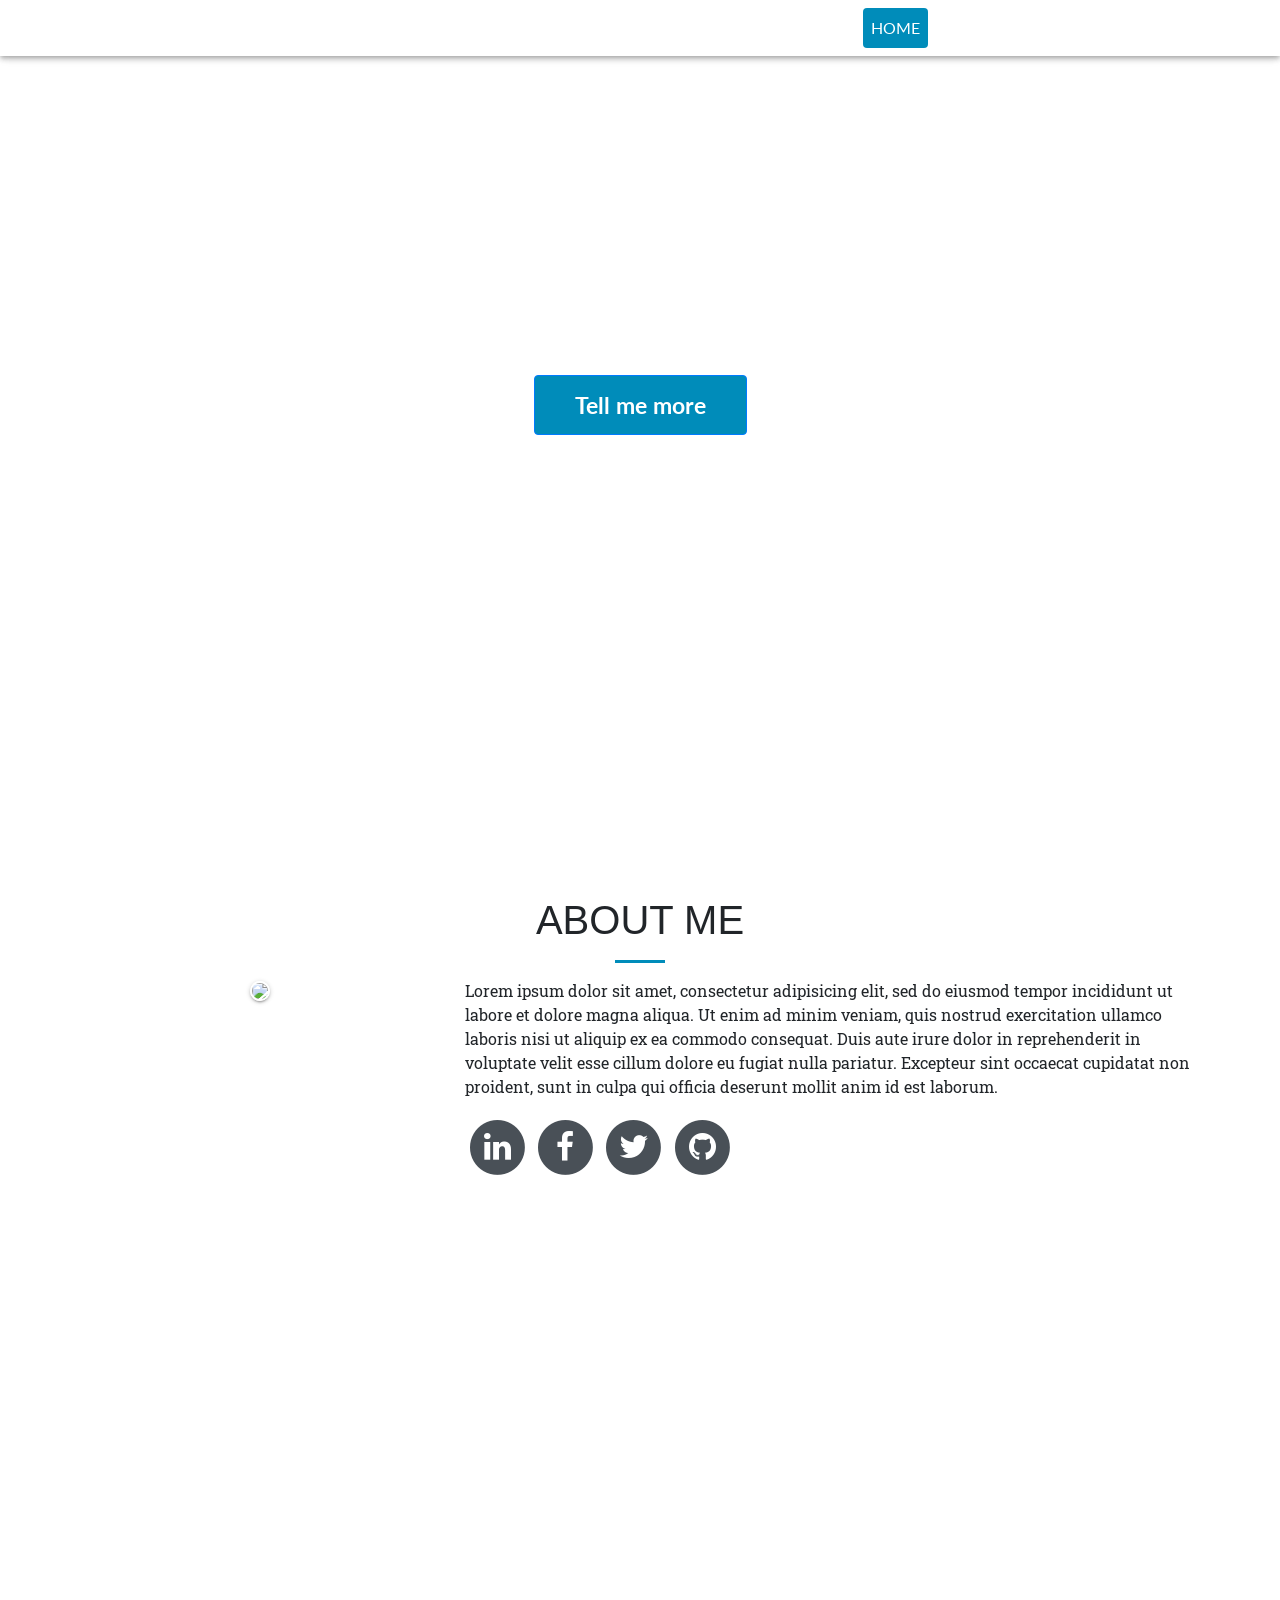
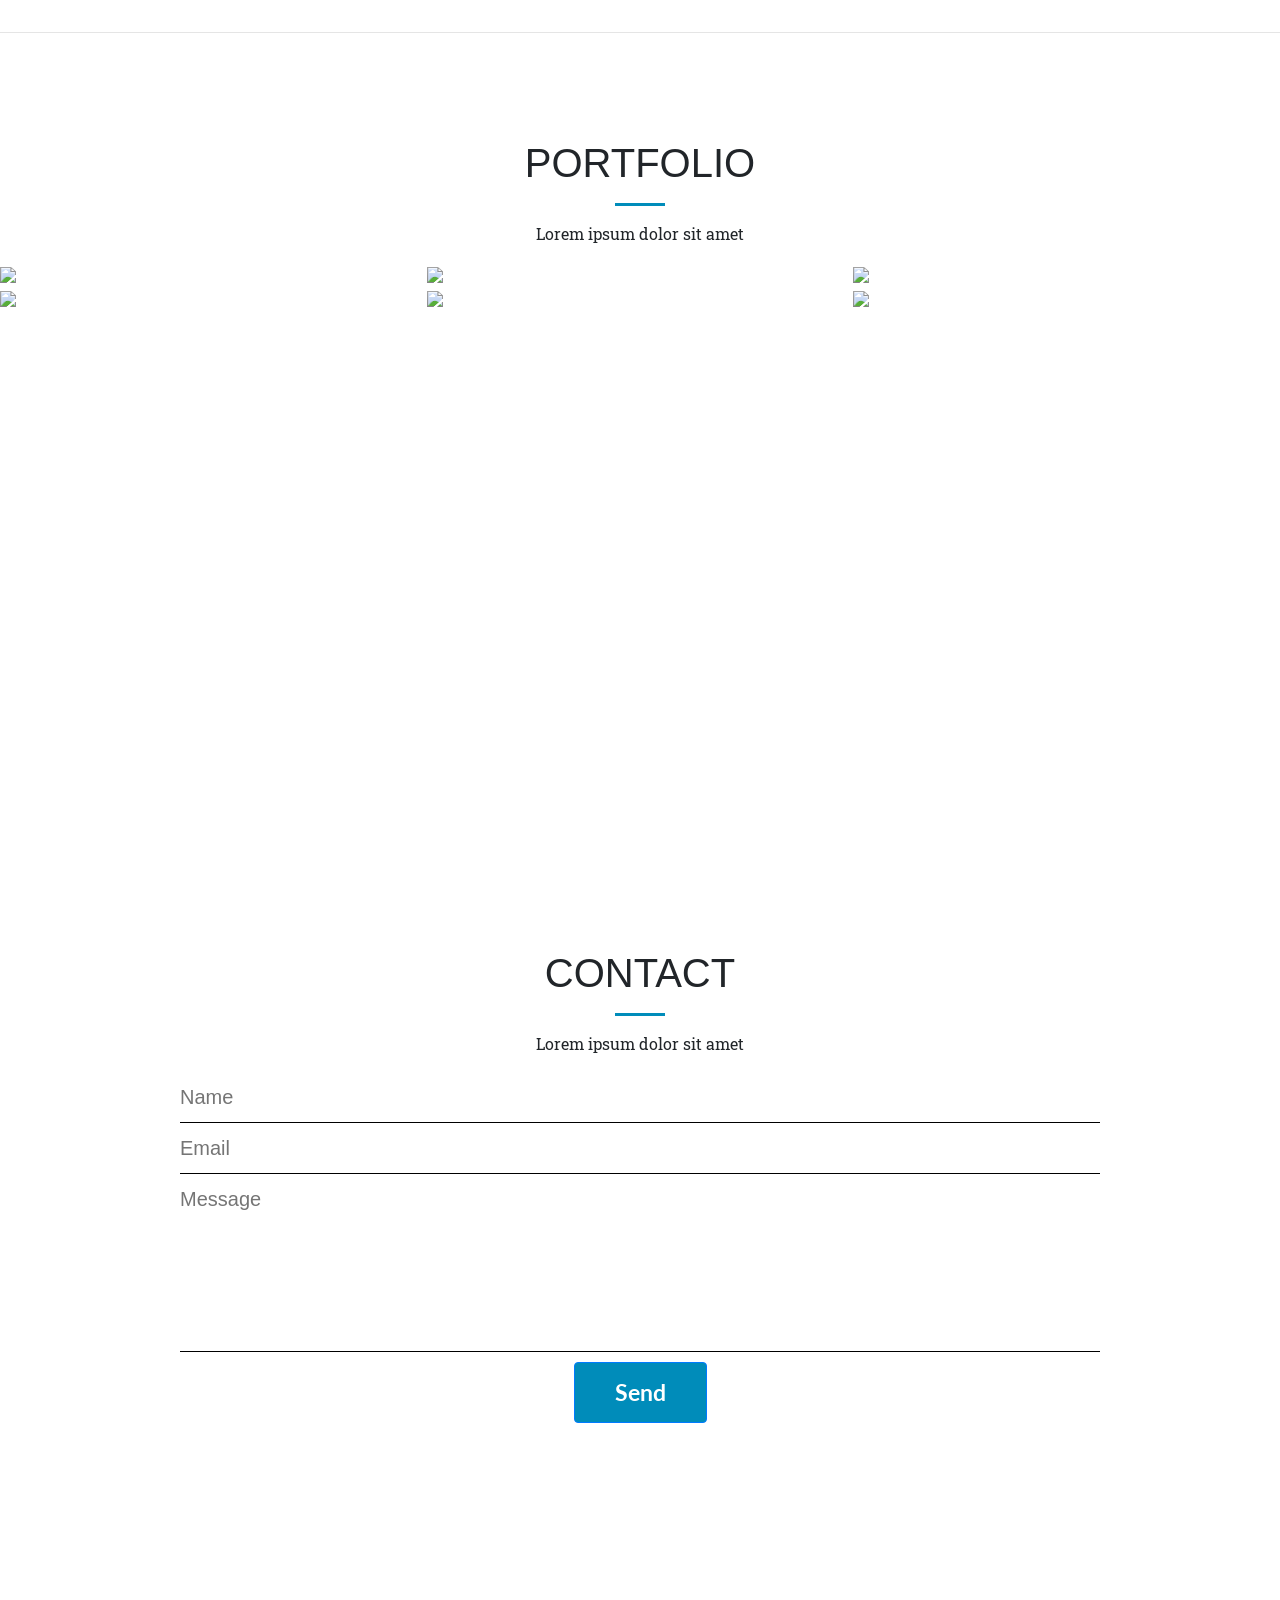
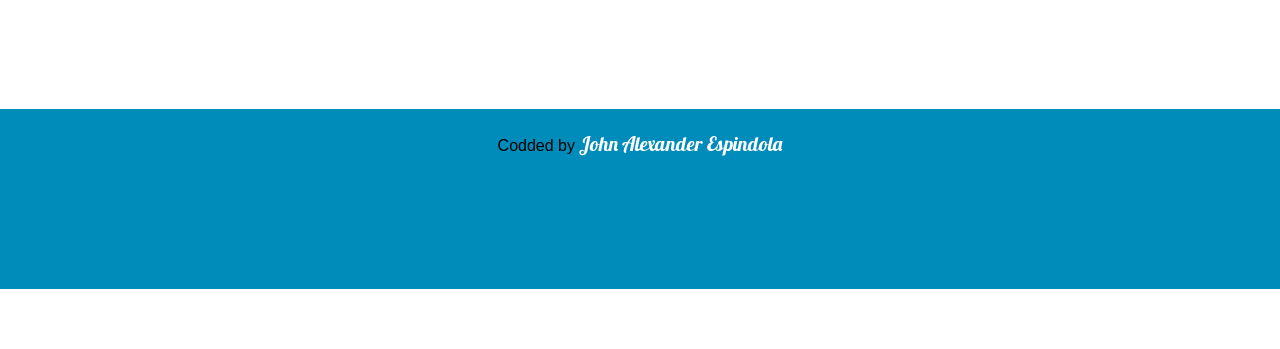
==== commit ad3c9b38: "smooth scroll" ====
--- a/index.html
+++ b/index.html
@@ -8,14 +8,17 @@
 	<link rel="stylesheet" href="https://maxcdn.bootstrapcdn.com/font-awesome/4.5.0/css/font-awesome.min.css">
 
 
+	<script src="https://code.jquery.com/jquery-3.3.1.js"></script>
+	<script src="https://cdnjs.cloudflare.com/ajax/libs/popper.js/1.12.9/umd/popper.min.js" integrity="sha384-ApNbgh9B+Y1QKtv3Rn7W3mgPxhU9K/ScQsAP7hUibX39j7fakFPskvXusvfa0b4Q" crossorigin="anonymous"></script>
+	<script src="https://maxcdn.bootstrapcdn.com/bootstrap/4.0.0/js/bootstrap.min.js" integrity="sha384-JZR6Spejh4U02d8jOt6vLEHfe/JQGiRRSQQxSfFWpi1MquVdAyjUar5+76PVCmYl" crossorigin="anonymous"></script>
 
 </head>
-<body data-spy="scroll" data-target="navbar-header" data-offset="0">
+<body data-spy="scroll" data-target="#navbar-header" data-offset="80">
 
 	<header class="sticky-top shrinky md-whiteframe-4dp" id="menu">
-		<nav class="navbar navbar-expand-lg" id="navbar-header">
+		<nav class="navbar navbar-expand-lg nav-pills" id="navbar-header">
 			<div class="container">
-				<a class="navbar-brand" href="#"><span class="brand">John Espindola</span></a>
+				<a class="navbar-brand" href="#home"><span class="brand">John Espindola</span></a>
 		  	  		<div class="collapse navbar-collapse">
 					  	<ul class="navbar-nav ml-auto">
 							<li class="nav-item">
@@ -245,13 +248,22 @@
 		window.onscroll = function() {myFunction()};
 		function myFunction() {
 			
-			if (window.pageYOffset > 60) {
+			if (window.pageYOffset > 100) {
 				topmenu.classList.add("shrinky")
 			} else {
 				topmenu.classList.remove("shrinky");
 			}
 		}
 	</script>
+	<script>
+		$('a').click(function(){
+		    $('html, body').animate({
+		        scrollTop: $( $(this).attr('href') ).offset().top
+		    }, 750);
+		    return false;
+		});
+	</script>
+
 
 </body>
 </html>
--- a/custom.css
+++ b/custom.css
@@ -28,7 +28,6 @@
     background: 0 0;
     box-shadow: none!important;
     width: 100%
-
 }
 
 .socialIcons{
@@ -60,10 +59,8 @@
 	text-transform: uppercase;
 }
 
-.nav-link:hover{
-    text-decoration: none;
-    background: #008cba;
-    color: #ffffff;
+.active{
+    background-color: #008cba!important;
 }
 
 .shrinky{
@@ -208,6 +205,7 @@
 	color: #ffffff;
 	font-family: 'Lobster', cursive;
 }
+
 
 .md-whiteframe-1dp {
     box-shadow:  0px 1px 3px 0px rgba(0, 0, 0, 0.2),
